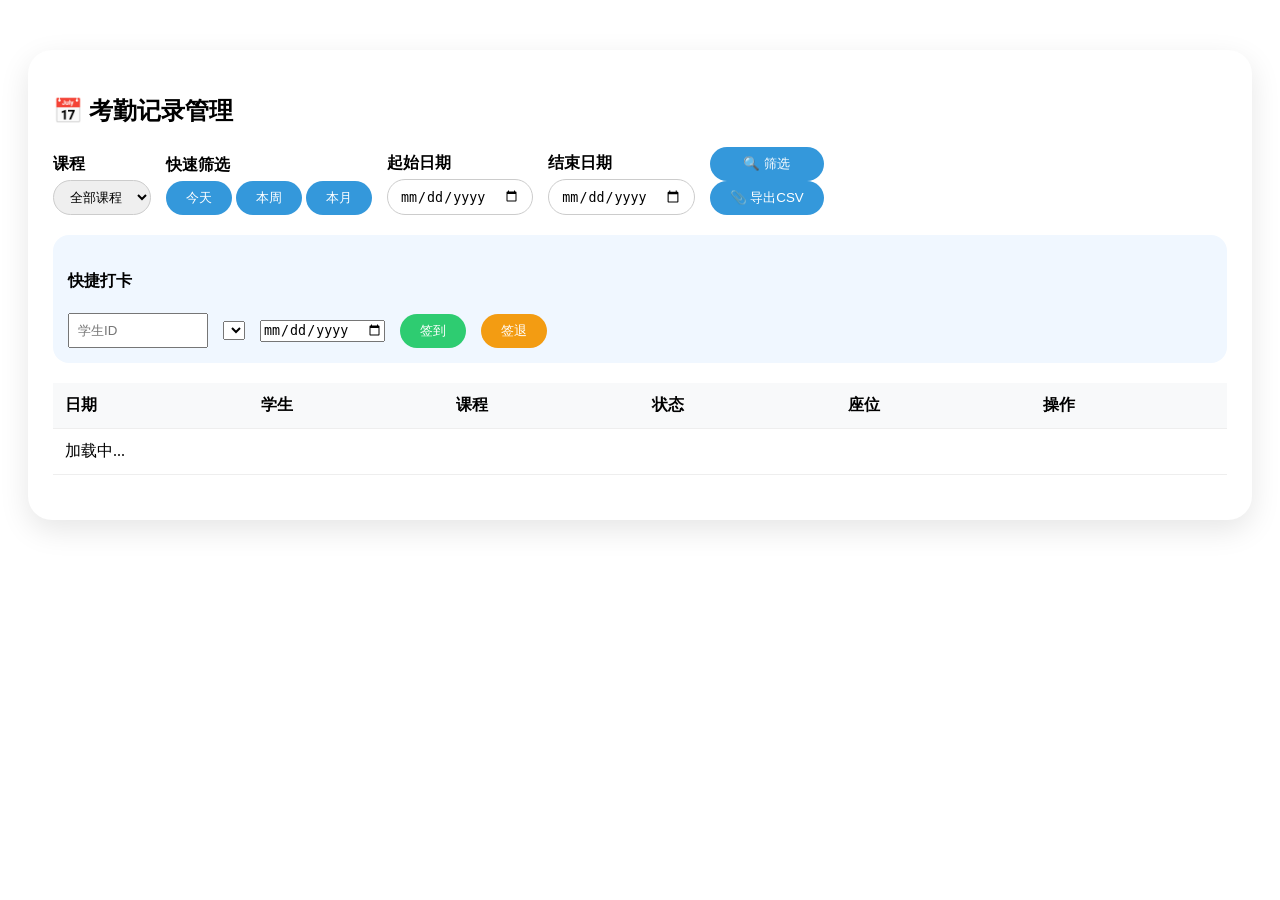
==== src/main/resources/templates/attendance_list.html @ dc78c83a "王杰 42411061 第十二周提交" ====
<!DOCTYPE html>
<html xmlns:th="http://www.thymeleaf.org">
<head>
    <meta charset="UTF-8">
    <title>考勤管理 - 西财考勤系统</title>
    <link rel="stylesheet" href="/css/style.css">
    <style>
        body::before { background: rgba(255,255,255,0.92); }
        .container { max-width: 1400px; margin: 30px auto; padding: 20px; }
        .card { background: white; border-radius: 24px; padding: 25px; margin-bottom: 30px; box-shadow: 0 10px 30px rgba(0,0,0,0.1); }
        .filter-bar { display: flex; flex-wrap: wrap; gap: 15px; align-items: flex-end; margin-bottom: 20px; }
        .filter-group { display: flex; flex-direction: column; }
        .filter-group label { font-weight: 600; margin-bottom: 5px; }
        .filter-group select, .filter-group input { padding: 8px 12px; border-radius: 20px; border: 1px solid #ccc; }
        .btn { padding: 8px 20px; border-radius: 30px; border: none; cursor: pointer; background: #3498db; color: white; }
        .btn-danger { background: #e74c3c; }
        .btn-success { background: #2ecc71; }
        .btn-warning { background: #f39c12; }
        table { width: 100%; border-collapse: collapse; }
        th, td { padding: 12px; border-bottom: 1px solid #eee; text-align: left; }
        th { background: #f8f9fa; cursor: pointer; }
        .pagination { margin-top: 20px; text-align: center; }
        .pagination button { margin: 0 5px; padding: 6px 12px; border: 1px solid #ddd; background: white; cursor: pointer; border-radius: 20px; }
        .pagination button.active { background: #3498db; color: white; }
        .checkin-btn { background: #2ecc71; margin-right: 5px; }
        .checkout-btn { background: #e67e22; }
    </style>
</head>
<body>
<div class="container">
    <div class="card">
        <h2>📅 考勤记录管理</h2>

        <!-- 筛选栏 -->
        <div class="filter-bar">
            <div class="filter-group">
                <label>课程</label>
                <select id="courseFilter">
                    <option value="">全部课程</option>
                </select>
            </div>
            <div class="filter-group">
                <label>快速筛选</label>
                <div>
                    <button type="button" class="btn" onclick="setQuickFilter('today')">今天</button>
                    <button type="button" class="btn" onclick="setQuickFilter('week')">本周</button>
                    <button type="button" class="btn" onclick="setQuickFilter('month')">本月</button>
                </div>
            </div>
            <div class="filter-group">
                <label>起始日期</label>
                <input type="date" id="startDate">
            </div>
            <div class="filter-group">
                <label>结束日期</label>
                <input type="date" id="endDate">
            </div>
            <div class="filter-group">
                <button class="btn" onclick="search()">🔍 筛选</button>
                <button class="btn" onclick="exportData()">📎 导出CSV</button>
            </div>
        </div>

        <!-- 打卡操作区（示例简单表单，实际可扩展） -->
        <div style="margin-bottom: 20px; padding: 15px; background: #f0f7ff; border-radius: 16px;">
            <h4>快捷打卡</h4>
            <div style="display: flex; gap: 15px; align-items: center; flex-wrap: wrap;">
                <input type="number" id="studentId" placeholder="学生ID" style="padding: 8px; width: 120px;">
                <select id="courseIdSelect"></select>
                <input type="date" id="attDate" th:value="${#dates.format(#dates.createNow(), 'yyyy-MM-dd')}">
                <button class="btn btn-success" onclick="checkIn()">签到</button>
                <button class="btn btn-warning" onclick="checkOut()">签退</button>
            </div>
        </div>

        <!-- 考勤列表表格 -->
        <table id="attTable">
            <thead>
            <tr><th data-sort="attendanceDate">日期</th><th data-sort="student.name">学生</th><th data-sort="course.name">课程</th><th data-sort="status">状态</th><th data-sort="seatPosition">座位</th><th>操作</th></tr>
            </thead>
            <tbody id="tableBody"><tr><td colspan="6">加载中...</td></tr></tbody>
        </table>
        <div class="pagination" id="pagination"></div>
    </div>
</div>

<script>
    let currentPage = 0;
    let pageSize = 10;
    let sortBy = 'attendanceDate';
    let direction = 'desc';
    let courseId = '';
    let startDate = '';
    let endDate = '';

    // 初始化加载课程下拉框
    fetch('/attendance/courses')
        .then(res => res.json())
        .then(result => {
            if (result.code === 200) {
                const courseSelect = document.getElementById('courseFilter');
                const courseSelect2 = document.getElementById('courseIdSelect');
                result.data.forEach(course => {
                    const option = document.createElement('option');
                    option.value = course.id;
                    option.text = course.name;
                    courseSelect.appendChild(option);
                    const option2 = document.createElement('option');
                    option2.value = course.id;
                    option2.text = course.name;
                    courseSelect2.appendChild(option2);
                });
            }
        });

    function loadData() {
        let url = `/attendance/list?page=${currentPage}&size=${pageSize}&sortBy=${sortBy}&direction=${direction}`;
        if (courseId) url += `&courseId=${courseId}`;
        if (startDate) url += `&startDate=${startDate}`;
        if (endDate) url += `&endDate=${endDate}`;
        fetch(url)
            .then(res => res.json())
            .then(result => {
                if (result.code === 200) {
                    renderTable(result.data.content);
                    renderPagination(result.data);
                } else {
                    alert(result.message);
                }
            });
    }

    function renderTable(attendances) {
        const tbody = document.getElementById('tableBody');
        if (!attendances || attendances.length === 0) {
            tbody.innerHTML = '<tr><td colspan="6">暂无数据</td></tr>';
            return;
        }
        tbody.innerHTML = '';
        attendances.forEach(a => {
            const row = tbody.insertRow();
            row.insertCell(0).innerText = a.attendanceDate;
            row.insertCell(1).innerText = a.student ? a.student.name : '';
            row.insertCell(2).innerText = a.course ? a.course.name : '';
            let statusText = '';
            if (a.status === 'present') statusText = '正常';
            else if (a.status === 'late') statusText = '迟到';
            else if (a.status === 'early_leave') statusText = '早退';
            else if (a.status === 'absent') statusText = '缺勤';
            else statusText = a.status;
            row.insertCell(3).innerText = statusText;
            row.insertCell(4).innerText = a.seatPosition || '';
            row.insertCell(5).innerHTML = `<button class="btn btn-danger" onclick="deleteRecord(${a.id})">删除</button>`;
        });
    }

    function renderPagination(page) {
        const div = document.getElementById('pagination');
        div.innerHTML = '';
        if (!page || page.totalPages <= 1) return;
        for (let i = 0; i < page.totalPages; i++) {
            const btn = document.createElement('button');
            btn.innerText = i + 1;
            if (i === currentPage) btn.classList.add('active');
            btn.onclick = () => { currentPage = i; loadData(); };
            div.appendChild(btn);
        }
    }

    function search() {
        courseId = document.getElementById('courseFilter').value;
        startDate = document.getElementById('startDate').value;
        endDate = document.getElementById('endDate').value;
        currentPage = 0;
        loadData();
    }

    function setQuickFilter(type) {
        const today = new Date();
        const format = (d) => d.toISOString().slice(0,10);
        if (type === 'today') {
            startDate = endDate = format(today);
        } else if (type === 'week') {
            const first = new Date(today.setDate(today.getDate() - today.getDay()));
            const last = new Date(today.setDate(today.getDate() + 6));
            startDate = format(first);
            endDate = format(last);
        } else if (type === 'month') {
            const first = new Date(today.getFullYear(), today.getMonth(), 1);
            const last = new Date(today.getFullYear(), today.getMonth() + 1, 0);
            startDate = format(first);
            endDate = format(last);
        }
        document.getElementById('startDate').value = startDate;
        document.getElementById('endDate').value = endDate;
        search();
    }

    async function checkIn() {
        const studentId = document.getElementById('studentId').value;
        const courseId = document.getElementById('courseIdSelect').value;
        const date = document.getElementById('attDate').value;
        if (!studentId || !courseId || !date) {
            alert('请填写完整信息');
            return;
        }
        const response = await fetch(`/attendance/checkin?studentId=${studentId}&courseId=${courseId}&date=${date}`, {
            method: 'POST'
        });
        const result = await response.json();
        if (result.code === 200) {
            alert('签到成功');
            loadData();
        } else {
            alert(result.message);
        }
    }

    async function checkOut() {
        const studentId = document.getElementById('studentId').value;
        const courseId = document.getElementById('courseIdSelect').value;
        const date = document.getElementById('attDate').value;
        if (!studentId || !courseId || !date) {
            alert('请填写完整信息');
            return;
        }
        const response = await fetch(`/attendance/checkout?studentId=${studentId}&courseId=${courseId}&date=${date}`, {
            method: 'POST'
        });
        const result = await response.json();
        if (result.code === 200) {
            alert('签退成功');
            loadData();
        } else {
            alert(result.message);
        }
    }

    async function deleteRecord(id) {
        if (confirm('确定删除该考勤记录吗？')) {
            const response = await fetch(`/attendance/${id}`, { method: 'DELETE' });
            const result = await response.json();
            if (result.code === 200) {
                alert('删除成功');
                loadData();
            } else {
                alert(result.message);
            }
        }
    }

    function exportData() {
        let url = `/attendance/export?`;
        const params = [];
        if (courseId) params.push(`courseId=${courseId}`);
        if (startDate) params.push(`startDate=${startDate}`);
        if (endDate) params.push(`endDate=${endDate}`);
        window.location.href = url + params.join('&');
    }

    // 排序功能
    document.querySelectorAll('th[data-sort]').forEach(th => {
        th.addEventListener('click', () => {
            const field = th.getAttribute('data-sort');
            if (sortBy === field) direction = direction === 'asc' ? 'desc' : 'asc';
            else { sortBy = field; direction = 'asc'; }
            loadData();
        });
    });

    loadData();
</script>
</body>
</html>
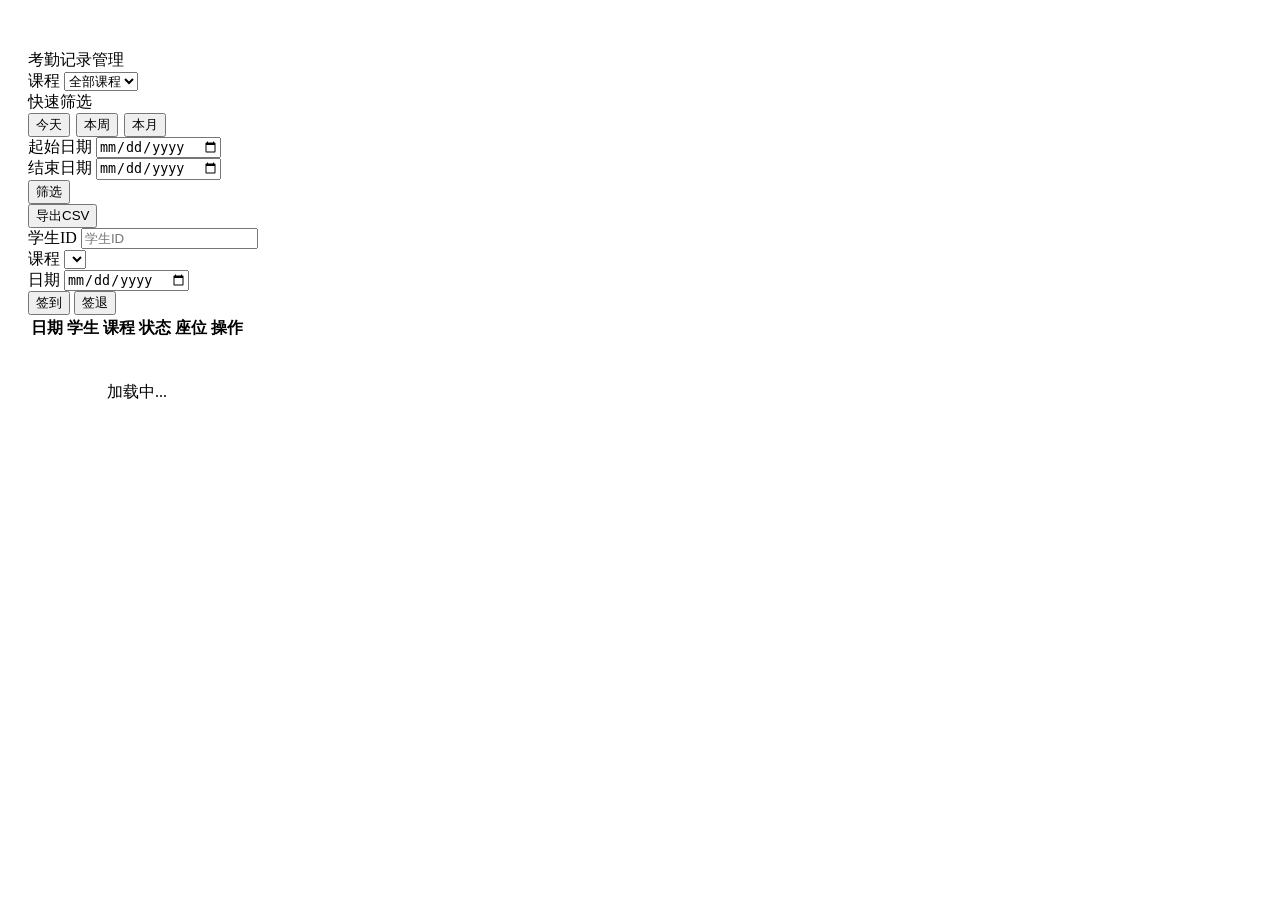
==== commit 3e6741d5: "王杰 42411061 第十二周提交" ====
--- a/src/main/resources/templates/attendance_list.html
+++ b/src/main/resources/templates/attendance_list.html
@@ -2,34 +2,19 @@
 <html xmlns:th="http://www.thymeleaf.org">
 <head>
     <meta charset="UTF-8">
+    <meta name="viewport" content="width=device-width, initial-scale=1.0">
     <title>考勤管理 - 西财考勤系统</title>
     <link rel="stylesheet" href="/css/style.css">
     <style>
-        body::before { background: rgba(255,255,255,0.92); }
-        .container { max-width: 1400px; margin: 30px auto; padding: 20px; }
-        .card { background: white; border-radius: 24px; padding: 25px; margin-bottom: 30px; box-shadow: 0 10px 30px rgba(0,0,0,0.1); }
-        .filter-bar { display: flex; flex-wrap: wrap; gap: 15px; align-items: flex-end; margin-bottom: 20px; }
-        .filter-group { display: flex; flex-direction: column; }
-        .filter-group label { font-weight: 600; margin-bottom: 5px; }
-        .filter-group select, .filter-group input { padding: 8px 12px; border-radius: 20px; border: 1px solid #ccc; }
-        .btn { padding: 8px 20px; border-radius: 30px; border: none; cursor: pointer; background: #3498db; color: white; }
-        .btn-danger { background: #e74c3c; }
-        .btn-success { background: #2ecc71; }
-        .btn-warning { background: #f39c12; }
-        table { width: 100%; border-collapse: collapse; }
-        th, td { padding: 12px; border-bottom: 1px solid #eee; text-align: left; }
-        th { background: #f8f9fa; cursor: pointer; }
-        .pagination { margin-top: 20px; text-align: center; }
-        .pagination button { margin: 0 5px; padding: 6px 12px; border: 1px solid #ddd; background: white; cursor: pointer; border-radius: 20px; }
-        .pagination button.active { background: #3498db; color: white; }
-        .checkin-btn { background: #2ecc71; margin-right: 5px; }
-        .checkout-btn { background: #e67e22; }
+        .page-wrap { max-width: 1400px; margin: 30px auto; padding: 20px; }
     </style>
 </head>
 <body>
-<div class="container">
+<div class="page-wrap">
     <div class="card">
-        <h2>📅 考勤记录管理</h2>
+        <div class="page-header">
+            <span class="page-title">考勤记录管理</span>
+        </div>
 
         <!-- 筛选栏 -->
         <div class="filter-bar">
@@ -41,10 +26,10 @@
             </div>
             <div class="filter-group">
                 <label>快速筛选</label>
-                <div>
-                    <button type="button" class="btn" onclick="setQuickFilter('today')">今天</button>
-                    <button type="button" class="btn" onclick="setQuickFilter('week')">本周</button>
-                    <button type="button" class="btn" onclick="setQuickFilter('month')">本月</button>
+                <div style="display:flex;gap:6px;">
+                    <button type="button" class="btn btn-primary btn-sm" onclick="setQuickFilter('today')">今天</button>
+                    <button type="button" class="btn btn-primary btn-sm" onclick="setQuickFilter('week')">本周</button>
+                    <button type="button" class="btn btn-primary btn-sm" onclick="setQuickFilter('month')">本月</button>
                 </div>
             </div>
             <div class="filter-group">
@@ -56,59 +41,70 @@
                 <input type="date" id="endDate">
             </div>
             <div class="filter-group">
-                <button class="btn" onclick="search()">🔍 筛选</button>
-                <button class="btn" onclick="exportData()">📎 导出CSV</button>
-            </div>
-        </div>
-
-        <!-- 打卡操作区（示例简单表单，实际可扩展） -->
-        <div style="margin-bottom: 20px; padding: 15px; background: #f0f7ff; border-radius: 16px;">
-            <h4>快捷打卡</h4>
-            <div style="display: flex; gap: 15px; align-items: center; flex-wrap: wrap;">
-                <input type="number" id="studentId" placeholder="学生ID" style="padding: 8px; width: 120px;">
+                <button class="btn btn-primary" onclick="search()">筛选</button>
+            </div>
+            <div class="filter-group">
+                <button class="btn btn-outline" onclick="exportData()">导出CSV</button>
+            </div>
+        </div>
+
+        <!-- 快捷打卡 -->
+        <div class="quick-action-bar">
+            <div class="item">
+                <label>学生ID</label>
+                <input type="number" id="studentId" placeholder="学生ID">
+            </div>
+            <div class="item">
+                <label>课程</label>
                 <select id="courseIdSelect"></select>
+            </div>
+            <div class="item">
+                <label>日期</label>
                 <input type="date" id="attDate" th:value="${#dates.format(#dates.createNow(), 'yyyy-MM-dd')}">
-                <button class="btn btn-success" onclick="checkIn()">签到</button>
-                <button class="btn btn-warning" onclick="checkOut()">签退</button>
-            </div>
-        </div>
-
-        <!-- 考勤列表表格 -->
-        <table id="attTable">
-            <thead>
-            <tr><th data-sort="attendanceDate">日期</th><th data-sort="student.name">学生</th><th data-sort="course.name">课程</th><th data-sort="status">状态</th><th data-sort="seatPosition">座位</th><th>操作</th></tr>
-            </thead>
-            <tbody id="tableBody"><tr><td colspan="6">加载中...</td></tr></tbody>
-        </table>
+            </div>
+            <button class="btn btn-success" onclick="checkIn()">签到</button>
+            <button class="btn btn-warning" onclick="checkOut()">签退</button>
+        </div>
+
+        <!-- 考勤表格 -->
+        <div class="table-wrapper">
+            <table id="attTable">
+                <thead>
+                <tr>
+                    <th data-sort="attendanceDate">日期</th>
+                    <th data-sort="student.name">学生</th>
+                    <th data-sort="course.name">课程</th>
+                    <th data-sort="status">状态</th>
+                    <th data-sort="seatPosition">座位</th>
+                    <th>操作</th>
+                </tr>
+                </thead>
+                <tbody id="tableBody">
+                <tr><td colspan="6" style="text-align:center;padding:40px;color:var(--text-secondary);">加载中...</td></tr>
+                </tbody>
+            </table>
+        </div>
         <div class="pagination" id="pagination"></div>
     </div>
 </div>
 
 <script>
-    let currentPage = 0;
-    let pageSize = 10;
-    let sortBy = 'attendanceDate';
-    let direction = 'desc';
-    let courseId = '';
-    let startDate = '';
-    let endDate = '';
-
-    // 初始化加载课程下拉框
+    let currentPage = 0, pageSize = 10, sortBy = 'attendanceDate', direction = 'desc';
+    let courseId = '', startDate = '', endDate = '';
+
     fetch('/attendance/courses')
         .then(res => res.json())
         .then(result => {
             if (result.code === 200) {
-                const courseSelect = document.getElementById('courseFilter');
-                const courseSelect2 = document.getElementById('courseIdSelect');
+                const courseFilter = document.getElementById('courseFilter');
+                const courseSelect = document.getElementById('courseIdSelect');
                 result.data.forEach(course => {
-                    const option = document.createElement('option');
-                    option.value = course.id;
-                    option.text = course.name;
-                    courseSelect.appendChild(option);
-                    const option2 = document.createElement('option');
-                    option2.value = course.id;
-                    option2.text = course.name;
-                    courseSelect2.appendChild(option2);
+                    [courseFilter, courseSelect].forEach(sel => {
+                        const opt = document.createElement('option');
+                        opt.value = course.id;
+                        opt.text = course.name;
+                        sel.appendChild(opt);
+                    });
                 });
             }
         });
@@ -124,16 +120,15 @@
                 if (result.code === 200) {
                     renderTable(result.data.content);
                     renderPagination(result.data);
-                } else {
-                    alert(result.message);
-                }
-            });
+                } else { alert(result.message); }
+            })
+            .catch(err => console.error(err));
     }
 
     function renderTable(attendances) {
         const tbody = document.getElementById('tableBody');
         if (!attendances || attendances.length === 0) {
-            tbody.innerHTML = '<tr><td colspan="6">暂无数据</td></tr>';
+            tbody.innerHTML = '<tr><td colspan="6" style="text-align:center;padding:40px;color:var(--text-secondary);">暂无数据</td></tr>';
             return;
         }
         tbody.innerHTML = '';
@@ -142,15 +137,17 @@
             row.insertCell(0).innerText = a.attendanceDate;
             row.insertCell(1).innerText = a.student ? a.student.name : '';
             row.insertCell(2).innerText = a.course ? a.course.name : '';
-            let statusText = '';
-            if (a.status === 'present') statusText = '正常';
-            else if (a.status === 'late') statusText = '迟到';
-            else if (a.status === 'early_leave') statusText = '早退';
-            else if (a.status === 'absent') statusText = '缺勤';
-            else statusText = a.status;
-            row.insertCell(3).innerText = statusText;
+
+            let statusText = '', badgeClass = '';
+            if (a.status === 'present') { statusText = '正常'; badgeClass = 'badge-present'; }
+            else if (a.status === 'late') { statusText = '迟到'; badgeClass = 'badge-late'; }
+            else if (a.status === 'early_leave') { statusText = '早退'; badgeClass = 'badge-early'; }
+            else if (a.status === 'absent') { statusText = '缺勤'; badgeClass = 'badge-absent'; }
+            else { statusText = a.status; }
+            row.insertCell(3).innerHTML = `<span class="badge ${badgeClass}">${statusText}</span>`;
+
             row.insertCell(4).innerText = a.seatPosition || '';
-            row.insertCell(5).innerHTML = `<button class="btn btn-danger" onclick="deleteRecord(${a.id})">删除</button>`;
+            row.insertCell(5).innerHTML = `<button class="btn btn-danger btn-sm" onclick="deleteRecord(${a.id})">删除</button>`;
         });
     }
 
@@ -177,19 +174,17 @@
 
     function setQuickFilter(type) {
         const today = new Date();
-        const format = (d) => d.toISOString().slice(0,10);
-        if (type === 'today') {
-            startDate = endDate = format(today);
-        } else if (type === 'week') {
-            const first = new Date(today.setDate(today.getDate() - today.getDay()));
-            const last = new Date(today.setDate(today.getDate() + 6));
-            startDate = format(first);
-            endDate = format(last);
+        const fmt = d => d.toISOString().slice(0,10);
+        if (type === 'today') { startDate = endDate = fmt(today); }
+        else if (type === 'week') {
+            const first = new Date(today);
+            first.setDate(today.getDate() - today.getDay());
+            const last = new Date(first);
+            last.setDate(first.getDate() + 6);
+            startDate = fmt(first); endDate = fmt(last);
         } else if (type === 'month') {
-            const first = new Date(today.getFullYear(), today.getMonth(), 1);
-            const last = new Date(today.getFullYear(), today.getMonth() + 1, 0);
-            startDate = format(first);
-            endDate = format(last);
+            startDate = fmt(new Date(today.getFullYear(), today.getMonth(), 1));
+            endDate = fmt(new Date(today.getFullYear(), today.getMonth() + 1, 0));
         }
         document.getElementById('startDate').value = startDate;
         document.getElementById('endDate').value = endDate;
@@ -198,55 +193,32 @@
 
     async function checkIn() {
         const studentId = document.getElementById('studentId').value;
-        const courseId = document.getElementById('courseIdSelect').value;
+        const courseIdVal = document.getElementById('courseIdSelect').value;
         const date = document.getElementById('attDate').value;
-        if (!studentId || !courseId || !date) {
-            alert('请填写完整信息');
-            return;
-        }
-        const response = await fetch(`/attendance/checkin?studentId=${studentId}&courseId=${courseId}&date=${date}`, {
-            method: 'POST'
-        });
-        const result = await response.json();
-        if (result.code === 200) {
-            alert('签到成功');
-            loadData();
-        } else {
-            alert(result.message);
-        }
+        if (!studentId || !courseIdVal || !date) { alert('请填写完整信息'); return; }
+        const resp = await fetch(`/attendance/checkin?studentId=${studentId}&courseId=${courseIdVal}&date=${date}`, { method: 'POST' });
+        const result = await resp.json();
+        alert(result.message || (result.code === 200 ? '签到成功' : result.message));
+        if (result.code === 200) loadData();
     }
 
     async function checkOut() {
         const studentId = document.getElementById('studentId').value;
-        const courseId = document.getElementById('courseIdSelect').value;
+        const courseIdVal = document.getElementById('courseIdSelect').value;
         const date = document.getElementById('attDate').value;
-        if (!studentId || !courseId || !date) {
-            alert('请填写完整信息');
-            return;
-        }
-        const response = await fetch(`/attendance/checkout?studentId=${studentId}&courseId=${courseId}&date=${date}`, {
-            method: 'POST'
-        });
-        const result = await response.json();
-        if (result.code === 200) {
-            alert('签退成功');
-            loadData();
-        } else {
-            alert(result.message);
-        }
+        if (!studentId || !courseIdVal || !date) { alert('请填写完整信息'); return; }
+        const resp = await fetch(`/attendance/checkout?studentId=${studentId}&courseId=${courseIdVal}&date=${date}`, { method: 'POST' });
+        const result = await resp.json();
+        alert(result.message || (result.code === 200 ? '签退成功' : result.message));
+        if (result.code === 200) loadData();
     }
 
     async function deleteRecord(id) {
-        if (confirm('确定删除该考勤记录吗？')) {
-            const response = await fetch(`/attendance/${id}`, { method: 'DELETE' });
-            const result = await response.json();
-            if (result.code === 200) {
-                alert('删除成功');
-                loadData();
-            } else {
-                alert(result.message);
-            }
-        }
+        if (!confirm('确定删除该考勤记录吗？')) return;
+        const resp = await fetch(`/attendance/${id}`, { method: 'DELETE' });
+        const result = await resp.json();
+        if (result.code === 200) { alert('删除成功'); loadData(); }
+        else alert(result.message);
     }
 
     function exportData() {
@@ -258,7 +230,6 @@
         window.location.href = url + params.join('&');
     }
 
-    // 排序功能
     document.querySelectorAll('th[data-sort]').forEach(th => {
         th.addEventListener('click', () => {
             const field = th.getAttribute('data-sort');
@@ -271,4 +242,4 @@
     loadData();
 </script>
 </body>
-</html>+</html>
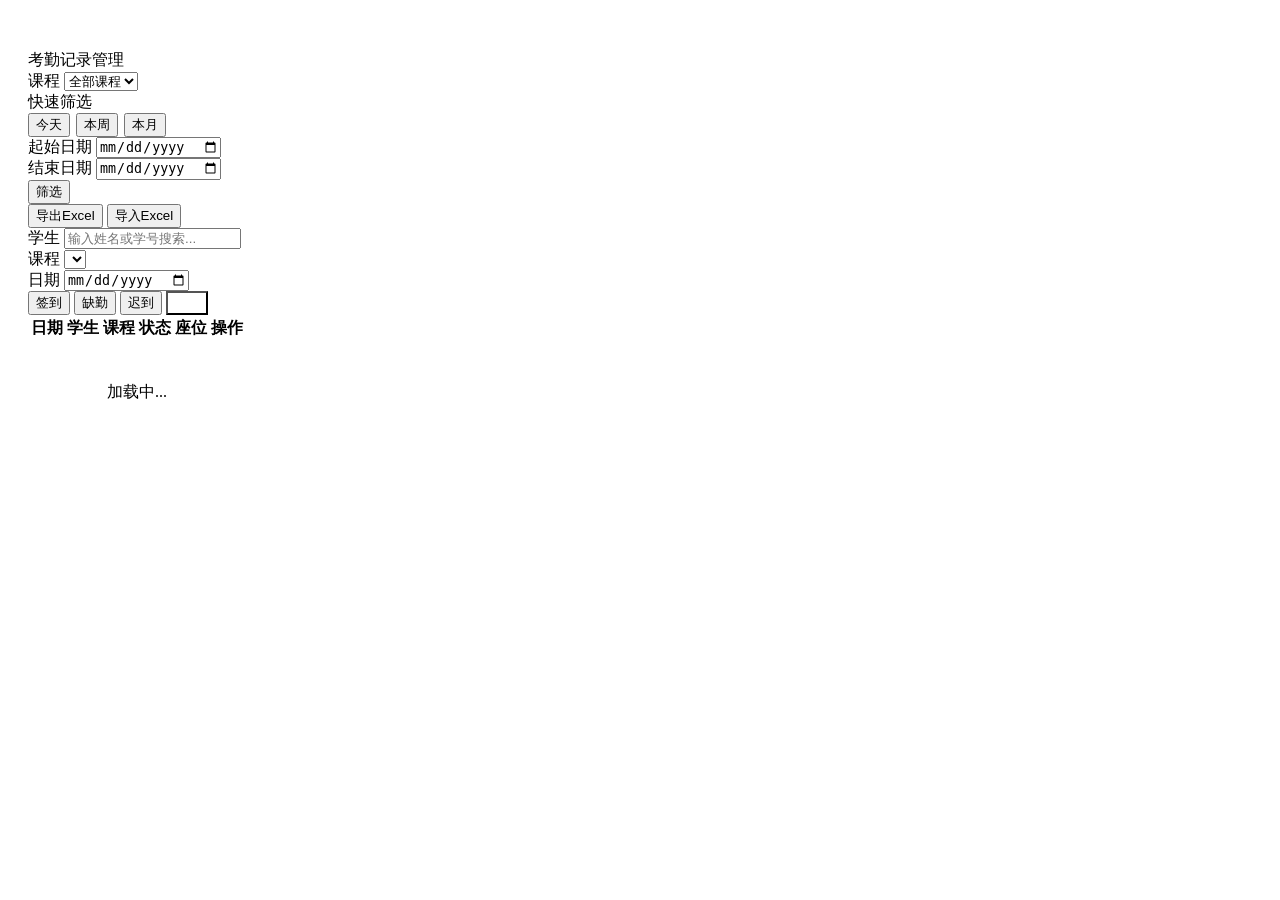
==== commit c8fa8717: "王杰 42411061 第十二周提交" ====
--- a/src/main/resources/templates/attendance_list.html
+++ b/src/main/resources/templates/attendance_list.html
@@ -7,6 +7,102 @@
     <link rel="stylesheet" href="/css/style.css">
     <style>
         .page-wrap { max-width: 1400px; margin: 30px auto; padding: 20px; }
+
+        /* Upload section */
+        .upload-section {
+            margin-bottom: 20px;
+            padding: 20px;
+            border: 2px dashed var(--border);
+            border-radius: var(--radius-lg);
+            background: var(--bg);
+            display: none;
+            transition: all var(--transition);
+        }
+        .upload-section.show { display: block; }
+        .upload-zone {
+            text-align: center;
+            padding: 30px 20px;
+            border-radius: var(--radius);
+            background: var(--bg-white);
+            cursor: pointer;
+            transition: all var(--transition);
+            border: 2px dashed var(--primary);
+        }
+        .upload-zone:hover, .upload-zone.dragover {
+            background: var(--primary-light);
+            border-color: var(--primary-hover);
+        }
+        .upload-zone .upload-icon { font-size: 2.5rem; margin-bottom: 8px; }
+        .upload-zone .upload-hint { color: var(--text-secondary); font-size: 0.85rem; }
+        .upload-zone input[type=file] { display: none; }
+
+        /* Progress bar */
+        .progress-wrap {
+            display: none;
+            margin-top: 14px;
+        }
+        .progress-wrap.show { display: block; }
+        .progress-bar-outer {
+            height: 10px;
+            background: var(--border);
+            border-radius: var(--radius-full);
+            overflow: hidden;
+        }
+        .progress-bar-inner {
+            height: 100%;
+            width: 0%;
+            background: linear-gradient(90deg, var(--primary), #7C3AED);
+            border-radius: var(--radius-full);
+            transition: width 0.3s ease;
+        }
+        .progress-text {
+            text-align: center;
+            font-size: 0.85rem;
+            color: var(--text-secondary);
+            margin-top: 6px;
+        }
+
+        /* Import result */
+        .import-result {
+            display: none;
+            margin-top: 16px;
+            padding: 16px;
+            border-radius: var(--radius);
+            background: var(--bg-white);
+            border: 1px solid var(--border);
+        }
+        .import-result.show { display: block; }
+        .import-summary {
+            display: flex;
+            gap: 20px;
+            justify-content: center;
+            margin-bottom: 12px;
+            flex-wrap: wrap;
+        }
+        .import-summary span { font-weight: 700; }
+        .import-summary .suc { color: var(--success); }
+        .import-summary .fail { color: var(--danger); }
+        .error-table {
+            width: 100%;
+            font-size: 0.82rem;
+            margin-top: 10px;
+        }
+        .error-table th {
+            font-size: 0.75rem;
+            padding: 8px 10px;
+        }
+        .error-table td {
+            padding: 6px 10px;
+            word-break: break-all;
+        }
+        .collapse-header {
+            cursor: pointer;
+            font-weight: 700;
+            color: var(--danger);
+            font-size: 0.88rem;
+            margin-top: 10px;
+            user-select: none;
+        }
     </style>
 </head>
 <body>
@@ -43,16 +139,22 @@
             <div class="filter-group">
                 <button class="btn btn-primary" onclick="search()">筛选</button>
             </div>
-            <div class="filter-group">
-                <button class="btn btn-outline" onclick="exportData()">导出CSV</button>
+            <div class="filter-group" style="flex-direction:row;align-items:center;gap:8px;">
+                <button class="btn btn-primary" onclick="exportData()">导出Excel</button>
+                <button class="btn btn-success" onclick="toggleUpload()">导入Excel</button>
             </div>
         </div>
 
         <!-- 快捷打卡 -->
         <div class="quick-action-bar">
-            <div class="item">
-                <label>学生ID</label>
-                <input type="number" id="studentId" placeholder="学生ID">
+            <div class="item" style="position:relative;">
+                <label>学生</label>
+                <input type="text" id="studentSearch" placeholder="输入姓名或学号搜索..." autocomplete="off"
+                       oninput="searchStudent()" onfocus="searchStudent()">
+                <div id="studentDropdown" style="display:none;position:absolute;top:100%;left:0;right:0;z-index:999;
+                    background:var(--bg-white);border:1px solid var(--border);border-radius:var(--radius);
+                    max-height:200px;overflow-y:auto;box-shadow:var(--shadow-lg);"></div>
+                <input type="hidden" id="selectedStudentId" value="">
             </div>
             <div class="item">
                 <label>课程</label>
@@ -62,8 +164,47 @@
                 <label>日期</label>
                 <input type="date" id="attDate" th:value="${#dates.format(#dates.createNow(), 'yyyy-MM-dd')}">
             </div>
-            <button class="btn btn-success" onclick="checkIn()">签到</button>
-            <button class="btn btn-warning" onclick="checkOut()">签退</button>
+            <button class="btn btn-success" onclick="markStatus('present')">签到</button>
+            <button class="btn btn-danger" onclick="markStatus('absent')">缺勤</button>
+            <button class="btn btn-warning" onclick="markStatus('late')">迟到</button>
+            <button class="btn" style="background:var(--info);color:#fff;" onclick="markStatus('early_leave')">早退</button>
+        </div>
+
+        <!-- 上传区域 -->
+        <div class="upload-section" id="uploadSection">
+            <div class="upload-zone" id="uploadZone">
+                <div class="upload-icon">📁</div>
+                <div><strong>点击选择文件</strong> 或拖拽 Excel 文件到此处</div>
+                <div class="upload-hint">
+                    支持两种格式：<br>
+                    ① 学生名单：学号、姓名、性别、班级<br>
+                    ② 考勤记录：studentId、courseName、attendanceDate、status<br>
+                    支持 .xlsx / .xls 格式，文件大小不超过 10MB
+                </div>
+                <input type="file" id="fileInput" accept=".xlsx,.xls">
+            </div>
+            <div class="progress-wrap" id="progressWrap">
+                <div class="progress-bar-outer">
+                    <div class="progress-bar-inner" id="progressBar"></div>
+                </div>
+                <div class="progress-text" id="progressText">上传中 0%</div>
+            </div>
+            <div class="import-result" id="importResult">
+                <div class="import-summary">
+                    <span>总行数: <span id="totalRows">0</span></span>
+                    <span class="suc">成功: <span id="successCount">0</span></span>
+                    <span class="fail">失败: <span id="failureCount">0</span></span>
+                </div>
+                <div class="collapse-header" id="errorToggle" style="display:none;" onclick="toggleErrors()">
+                    ⚠ 查看导入失败详情 ▼
+                </div>
+                <div class="table-wrapper" id="errorTableWrap" style="display:none;margin-top:8px;">
+                    <table class="error-table">
+                        <thead><tr><th>行号</th><th>字段</th><th>错误信息</th></tr></thead>
+                        <tbody id="errorTableBody"></tbody>
+                    </table>
+                </div>
+            </div>
         </div>
 
         <!-- 考勤表格 -->
@@ -191,27 +332,58 @@
         search();
     }
 
-    async function checkIn() {
-        const studentId = document.getElementById('studentId').value;
+    let searchTimer = null;
+    function searchStudent() {
+        clearTimeout(searchTimer);
+        const q = document.getElementById('studentSearch').value.trim();
+        const dropdown = document.getElementById('studentDropdown');
+        if (!q) { dropdown.style.display = 'none'; return; }
+        searchTimer = setTimeout(async () => {
+            try {
+                const resp = await fetch(`/student/quick-search?q=${encodeURIComponent(q)}`);
+                const result = await resp.json();
+                if (result.code === 200 && result.data && result.data.length > 0) {
+                    dropdown.innerHTML = result.data.map(s =>
+                        `<div style="padding:8px 12px;cursor:pointer;border-bottom:1px solid var(--border-light);"
+                              onmousedown="selectStudent(${s.id},'${s.name.replace(/'/g,"\\'")}','${(s.studentId||'').replace(/'/g,"\\'")}')">
+                            ${s.name} <span style="color:var(--text-muted);font-size:0.8rem;">${s.studentId||''}</span>
+                        </div>`
+                    ).join('');
+                    dropdown.style.display = 'block';
+                } else {
+                    dropdown.innerHTML = '<div style="padding:8px 12px;color:var(--text-muted);font-size:0.85rem;">无匹配学生</div>';
+                    dropdown.style.display = 'block';
+                }
+            } catch(e) { console.error(e); }
+        }, 250);
+    }
+
+    function selectStudent(id, name, sid) {
+        document.getElementById('studentSearch').value = name + ' (' + sid + ')';
+        document.getElementById('selectedStudentId').value = id;
+        document.getElementById('studentDropdown').style.display = 'none';
+    }
+
+    async function markStatus(status) {
+        const studentId = document.getElementById('selectedStudentId').value;
         const courseIdVal = document.getElementById('courseIdSelect').value;
         const date = document.getElementById('attDate').value;
-        if (!studentId || !courseIdVal || !date) { alert('请填写完整信息'); return; }
-        const resp = await fetch(`/attendance/checkin?studentId=${studentId}&courseId=${courseIdVal}&date=${date}`, { method: 'POST' });
+        if (!studentId) { alert('请先搜索并选择学生'); return; }
+        if (!courseIdVal || !date) { alert('请选择课程和日期'); return; }
+        const statusNames = {present:'签到',absent:'缺勤',late:'迟到',early_leave:'早退'};
+        const resp = await fetch(`/attendance/mark?studentId=${studentId}&courseId=${courseIdVal}&date=${date}&status=${status}`, { method: 'POST' });
         const result = await resp.json();
-        alert(result.message || (result.code === 200 ? '签到成功' : result.message));
+        alert(result.message || (result.code === 200 ? '已标记: ' + (statusNames[status]||status) : result.message));
         if (result.code === 200) loadData();
     }
 
-    async function checkOut() {
-        const studentId = document.getElementById('studentId').value;
-        const courseIdVal = document.getElementById('courseIdSelect').value;
-        const date = document.getElementById('attDate').value;
-        if (!studentId || !courseIdVal || !date) { alert('请填写完整信息'); return; }
-        const resp = await fetch(`/attendance/checkout?studentId=${studentId}&courseId=${courseIdVal}&date=${date}`, { method: 'POST' });
-        const result = await resp.json();
-        alert(result.message || (result.code === 200 ? '签退成功' : result.message));
-        if (result.code === 200) loadData();
-    }
+    // Close dropdown on outside click
+    document.addEventListener('click', function(e) {
+        const wrap = document.querySelector('.quick-action-bar .item');
+        if (wrap && !wrap.contains(e.target)) {
+            document.getElementById('studentDropdown').style.display = 'none';
+        }
+    });
 
     async function deleteRecord(id) {
         if (!confirm('确定删除该考勤记录吗？')) return;
@@ -239,6 +411,138 @@
         });
     });
 
+    // ===== File Upload with Progress =====
+    const uploadZone = document.getElementById('uploadZone');
+    const fileInput = document.getElementById('fileInput');
+    const uploadSection = document.getElementById('uploadSection');
+    const progressWrap = document.getElementById('progressWrap');
+    const progressBar = document.getElementById('progressBar');
+    const progressText = document.getElementById('progressText');
+    const importResult = document.getElementById('importResult');
+
+    function toggleUpload() {
+        uploadSection.classList.toggle('show');
+        resetUploadUI();
+    }
+
+    uploadZone.addEventListener('click', () => fileInput.click());
+
+    uploadZone.addEventListener('dragover', (e) => {
+        e.preventDefault();
+        uploadZone.classList.add('dragover');
+    });
+    uploadZone.addEventListener('dragleave', () => {
+        uploadZone.classList.remove('dragover');
+    });
+    uploadZone.addEventListener('drop', (e) => {
+        e.preventDefault();
+        uploadZone.classList.remove('dragover');
+        if (e.dataTransfer.files.length > 0) {
+            fileInput.files = e.dataTransfer.files;
+            startUpload(e.dataTransfer.files[0]);
+        }
+    });
+
+    fileInput.addEventListener('change', () => {
+        if (fileInput.files.length > 0) {
+            startUpload(fileInput.files[0]);
+        }
+    });
+
+    function startUpload(file) {
+        // Validate before upload
+        const allowedExtensions = ['xlsx', 'xls'];
+        const ext = file.name.split('.').pop().toLowerCase();
+        if (!allowedExtensions.includes(ext)) {
+            alert('不支持的文件格式: .' + ext + '，仅支持 .xlsx 和 .xls');
+            return;
+        }
+        if (file.size > 10 * 1024 * 1024) {
+            alert('文件大小 ' + (file.size / 1024 / 1024).toFixed(1) + 'MB 超过 10MB 限制');
+            return;
+        }
+
+        resetUploadUI();
+        progressWrap.classList.add('show');
+
+        const formData = new FormData();
+        formData.append('file', file);
+
+        const xhr = new XMLHttpRequest();
+        xhr.open('POST', '/file/upload');
+
+        xhr.upload.addEventListener('progress', (e) => {
+            if (e.lengthComputable) {
+                const pct = Math.round((e.loaded / e.total) * 100);
+                progressBar.style.width = pct + '%';
+                progressText.textContent = '上传中 ' + pct + '%';
+            }
+        });
+
+        xhr.addEventListener('load', () => {
+            progressText.textContent = '处理中...';
+            setTimeout(() => {
+                progressWrap.classList.remove('show');
+                try {
+                    const result = JSON.parse(xhr.responseText);
+                    showImportResult(result);
+                } catch (e) {
+                    alert('解析响应失败');
+                }
+            }, 400);
+        });
+
+        xhr.addEventListener('error', () => {
+            progressWrap.classList.remove('show');
+            alert('上传失败，请检查网络连接');
+        });
+
+        xhr.send(formData);
+    }
+
+    function showImportResult(resp) {
+        importResult.classList.add('show');
+        if (resp.code !== 200 || !resp.data) {
+            importResult.innerHTML = '<span style="color:var(--danger);">导入失败: ' + (resp.message || '未知错误') + '</span>';
+            return;
+        }
+        const d = resp.data;
+        const typeLabel = d.importType === 'student' ? '学生名单' : '考勤记录';
+        document.getElementById('totalRows').textContent = d.totalRows;
+        document.getElementById('successCount').textContent = d.successCount + ' (' + typeLabel + ')';
+        document.getElementById('failureCount').textContent = d.failureCount;
+
+        const errorToggle = document.getElementById('errorToggle');
+        const errorBody = document.getElementById('errorTableBody');
+        if (d.errors && d.errors.length > 0) {
+            errorToggle.style.display = 'block';
+            errorBody.innerHTML = '';
+            d.errors.forEach(err => {
+                const tr = document.createElement('tr');
+                tr.innerHTML = `<td>${err.row}</td><td>${err.field || '-'}</td><td>${err.message}</td>`;
+                errorBody.appendChild(tr);
+            });
+        } else {
+            errorToggle.style.display = 'none';
+        }
+
+        // Reload table if any succeeded
+        if (d.successCount > 0) loadData();
+    }
+
+    function toggleErrors() {
+        const wrap = document.getElementById('errorTableWrap');
+        wrap.style.display = wrap.style.display === 'none' ? 'block' : 'none';
+    }
+
+    function resetUploadUI() {
+        progressBar.style.width = '0%';
+        progressText.textContent = '上传中 0%';
+        progressWrap.classList.remove('show');
+        importResult.classList.remove('show');
+        fileInput.value = '';
+    }
+
     loadData();
 </script>
 </body>
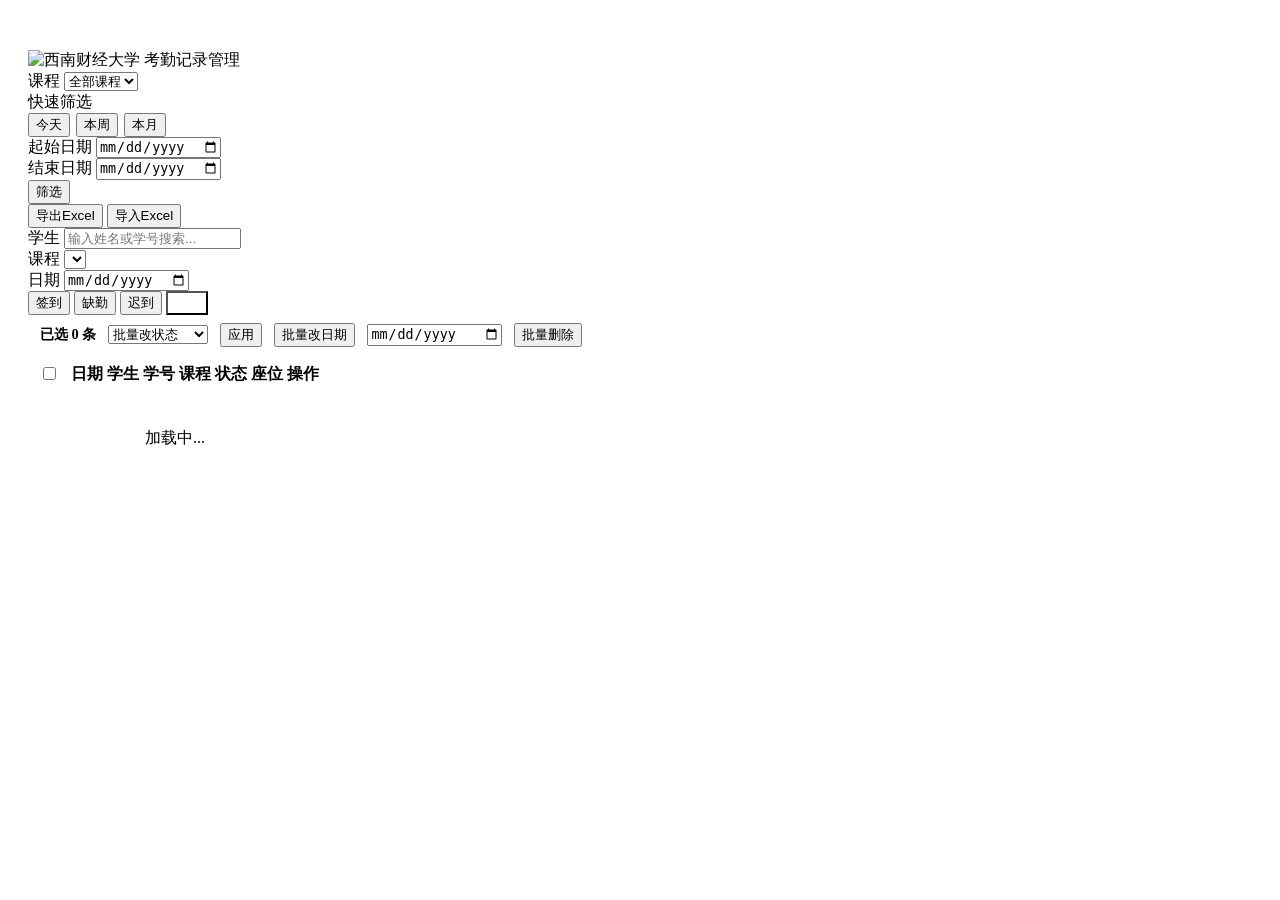
==== commit 0d35feed: "王杰 42411061 第十四周提交" ====
--- a/src/main/resources/templates/attendance_list.html
+++ b/src/main/resources/templates/attendance_list.html
@@ -3,7 +3,7 @@
 <head>
     <meta charset="UTF-8">
     <meta name="viewport" content="width=device-width, initial-scale=1.0">
-    <title>考勤管理 - 西财考勤系统</title>
+    <title>考勤管理 - 西南财经大学考勤系统</title>
     <link rel="stylesheet" href="/css/style.css">
     <style>
         .page-wrap { max-width: 1400px; margin: 30px auto; padding: 20px; }
@@ -51,7 +51,7 @@
         .progress-bar-inner {
             height: 100%;
             width: 0%;
-            background: linear-gradient(90deg, var(--primary), #7C3AED);
+            background: linear-gradient(90deg, var(--primary), #005A9E);
             border-radius: var(--radius-full);
             transition: width 0.3s ease;
         }
@@ -106,9 +106,11 @@
     </style>
 </head>
 <body>
+<script src="/js/auth-check.js"></script>
 <div class="page-wrap">
     <div class="card">
         <div class="page-header">
+            <img class="emblem-logo" src="/images/logo.png" alt="西南财经大学">
             <span class="page-title">考勤记录管理</span>
         </div>
 
@@ -207,13 +209,31 @@
             </div>
         </div>
 
+        <!-- 批量操作栏 -->
+        <div id="batchBar" style="display:none;margin-bottom:6px;padding:8px 12px;background:var(--bg);border-radius:var(--radius);display:flex;align-items:center;gap:12px;flex-wrap:wrap;">
+            <span style="font-weight:700;font-size:0.9rem;">已选 <span id="selectedCount">0</span> 条</span>
+            <select id="batchStatus" style="width:100px;">
+                <option value="">批量改状态</option>
+                <option value="present">正常</option>
+                <option value="absent">缺勤</option>
+                <option value="late">迟到</option>
+                <option value="early_leave">早退</option>
+            </select>
+            <button class="btn btn-primary btn-sm" onclick="batchChangeStatus()">应用</button>
+            <button class="btn btn-success btn-sm" onclick="batchSetDate()">批量改日期</button>
+            <input type="date" id="batchDate" style="width:130px;">
+            <button class="btn btn-danger btn-sm" onclick="batchDelete()">批量删除</button>
+        </div>
+
         <!-- 考勤表格 -->
         <div class="table-wrapper">
             <table id="attTable">
                 <thead>
                 <tr>
+                    <th style="width:36px;"><input type="checkbox" id="selectAll" onchange="toggleSelectAll(this)" title="全选"></th>
                     <th data-sort="attendanceDate">日期</th>
                     <th data-sort="student.name">学生</th>
+                    <th>学号</th>
                     <th data-sort="course.name">课程</th>
                     <th data-sort="status">状态</th>
                     <th data-sort="seatPosition">座位</th>
@@ -221,7 +241,7 @@
                 </tr>
                 </thead>
                 <tbody id="tableBody">
-                <tr><td colspan="6" style="text-align:center;padding:40px;color:var(--text-secondary);">加载中...</td></tr>
+                <tr><td colspan="8" style="text-align:center;padding:40px;color:var(--text-secondary);">加载中...</td></tr>
                 </tbody>
             </table>
         </div>
@@ -233,7 +253,7 @@
     let currentPage = 0, pageSize = 10, sortBy = 'attendanceDate', direction = 'desc';
     let courseId = '', startDate = '', endDate = '';
 
-    fetch('/attendance/courses')
+    authFetch('/attendance/courses')
         .then(res => res.json())
         .then(result => {
             if (result.code === 200) {
@@ -255,7 +275,7 @@
         if (courseId) url += `&courseId=${courseId}`;
         if (startDate) url += `&startDate=${startDate}`;
         if (endDate) url += `&endDate=${endDate}`;
-        fetch(url)
+        authFetch(url)
             .then(res => res.json())
             .then(result => {
                 if (result.code === 200) {
@@ -266,18 +286,35 @@
             .catch(err => console.error(err));
     }
 
+    let selectedIds = new Set();
+
     function renderTable(attendances) {
         const tbody = document.getElementById('tableBody');
+        selectedIds.clear();
+        document.getElementById('selectAll').checked = false;
+        updateBatchBar();
+
         if (!attendances || attendances.length === 0) {
-            tbody.innerHTML = '<tr><td colspan="6" style="text-align:center;padding:40px;color:var(--text-secondary);">暂无数据</td></tr>';
+            tbody.innerHTML = '<tr><td colspan="8" style="text-align:center;padding:40px;color:var(--text-secondary);">暂无数据</td></tr>';
             return;
         }
         tbody.innerHTML = '';
         attendances.forEach(a => {
             const row = tbody.insertRow();
-            row.insertCell(0).innerText = a.attendanceDate;
-            row.insertCell(1).innerText = a.student ? a.student.name : '';
-            row.insertCell(2).innerText = a.course ? a.course.name : '';
+            const cb = document.createElement('input');
+            cb.type = 'checkbox';
+            cb.value = a.id;
+            cb.onchange = function() {
+                if (cb.checked) selectedIds.add(a.id); else selectedIds.delete(a.id);
+                updateBatchBar();
+            };
+            row.insertCell(0).appendChild(cb);
+
+            row.insertCell(1).innerText = a.attendanceDate;
+            row.insertCell(2).innerText = a.student ? a.student.name : '';
+            row.insertCell(3).innerText = a.student ? (a.student.studentId || '') : '';
+
+            row.insertCell(4).innerText = a.course ? a.course.name : '';
 
             let statusText = '', badgeClass = '';
             if (a.status === 'present') { statusText = '正常'; badgeClass = 'badge-present'; }
@@ -285,11 +322,97 @@
             else if (a.status === 'early_leave') { statusText = '早退'; badgeClass = 'badge-early'; }
             else if (a.status === 'absent') { statusText = '缺勤'; badgeClass = 'badge-absent'; }
             else { statusText = a.status; }
-            row.insertCell(3).innerHTML = `<span class="badge ${badgeClass}">${statusText}</span>`;
-
-            row.insertCell(4).innerText = a.seatPosition || '';
-            row.insertCell(5).innerHTML = `<button class="btn btn-danger btn-sm" onclick="deleteRecord(${a.id})">删除</button>`;
-        });
+            row.insertCell(5).innerHTML = `<span class="badge ${badgeClass}">${statusText}</span>`;
+
+            row.insertCell(6).innerText = a.seatPosition || '';
+
+            const sid = a.student ? a.student.id : 0;
+            const cid = a.course ? a.course.id : 0;
+            const adate = a.attendanceDate;
+            row.insertCell(7).innerHTML =
+                `<select onchange="changeStatus(${a.id},${sid},${cid},'${adate}',this.value)" style="font-size:0.75rem;padding:2px 4px;width:70px;">
+                    <option value="">改状态</option>
+                    <option value="present">正常</option>
+                    <option value="absent">缺勤</option>
+                    <option value="late">迟到</option>
+                    <option value="early_leave">早退</option>
+                </select>
+                <button class="btn btn-danger btn-sm" style="margin-left:4px;" onclick="deleteRecord(${a.id})">删</button>`;
+        });
+    }
+
+    function toggleSelectAll(cb) {
+        document.querySelectorAll('#tableBody input[type=checkbox]').forEach(box => {
+            box.checked = cb.checked;
+            const id = parseInt(box.value);
+            if (cb.checked) selectedIds.add(id); else selectedIds.delete(id);
+        });
+        updateBatchBar();
+    }
+
+    function updateBatchBar() {
+        document.getElementById('selectedCount').textContent = selectedIds.size;
+        document.getElementById('batchBar').style.display = selectedIds.size > 0 ? 'flex' : 'none';
+    }
+
+    async function batchChangeStatus() {
+        const status = document.getElementById('batchStatus').value;
+        if (!status) { alert('请选择状态'); return; }
+        if (selectedIds.size === 0) { alert('请选择记录'); return; }
+        const statusNames = {present:'正常',absent:'缺勤',late:'迟到',early_leave:'早退'};
+        if (!confirm(`确定将 ${selectedIds.size} 条记录改为 "${statusNames[status]||status}" 吗？`)) return;
+
+        let success = 0, fail = 0;
+        for (const id of selectedIds) {
+            try {
+                const resp = await authFetch(`/attendance/${id}`).then(r => r.json());
+                if (resp.code !== 200) { fail++; continue; }
+                const a = resp.data;
+                const sid = a.student ? a.student.id : 0;
+                const cid = a.course ? a.course.id : 0;
+                const date = a.attendanceDate;
+                const markResp = await authFetch(`/attendance/mark?studentId=${sid}&courseId=${cid}&date=${date}&status=${status}`, { method: 'POST' });
+                const mr = await markResp.json();
+                if (mr.code === 200) success++; else fail++;
+            } catch(e) { fail++; }
+        }
+        alert(`批量更新完成: 成功 ${success}, 失败 ${fail}`);
+        loadData();
+    }
+
+    async function batchSetDate() {
+        const newDate = document.getElementById('batchDate').value;
+        if (!newDate) { alert('请选择日期'); return; }
+        if (selectedIds.size === 0) { alert('请选择记录'); return; }
+        if (!confirm(`确定将 ${selectedIds.size} 条记录的日期改为 "${newDate}" 吗？`)) return;
+        let success = 0, fail = 0;
+        for (const id of selectedIds) {
+            try {
+                const resp = await authFetch(`/attendance/${id}`).then(r => r.json());
+                if (resp.code !== 200) { fail++; continue; }
+                const a = resp.data;
+                const sid = a.student ? a.student.id : 0;
+                const cid = a.course ? a.course.id : 0;
+                const markResp = await authFetch(`/attendance/mark?studentId=${sid}&courseId=${cid}&date=${newDate}&status=${a.status||'present'}`, { method: 'POST' });
+                const mr = await markResp.json();
+                if (mr.code === 200) success++; else fail++;
+            } catch(e) { fail++; }
+        }
+        alert(`批量改日期完成: 成功 ${success}, 失败 ${fail}`);
+        loadData();
+    }
+
+    async function batchDelete() {
+        if (selectedIds.size === 0) { alert('请选择记录'); return; }
+        if (!confirm(`确定删除 ${selectedIds.size} 条考勤记录吗？此操作不可恢复。`)) return;
+        const resp = await authFetch('/attendance/batch', {
+            method: 'DELETE',
+            headers: {'Content-Type': 'application/json'},
+            body: JSON.stringify(Array.from(selectedIds))
+        });
+        const result = await resp.json();
+        if (result.code === 200) { alert('批量删除成功'); } else { alert(result.message); }
+        loadData();
     }
 
     function renderPagination(page) {
@@ -340,7 +463,7 @@
         if (!q) { dropdown.style.display = 'none'; return; }
         searchTimer = setTimeout(async () => {
             try {
-                const resp = await fetch(`/student/quick-search?q=${encodeURIComponent(q)}`);
+                const resp = await authFetch(`/student/quick-search?q=${encodeURIComponent(q)}`);
                 const result = await resp.json();
                 if (result.code === 200 && result.data && result.data.length > 0) {
                     dropdown.innerHTML = result.data.map(s =>
@@ -371,7 +494,7 @@
         if (!studentId) { alert('请先搜索并选择学生'); return; }
         if (!courseIdVal || !date) { alert('请选择课程和日期'); return; }
         const statusNames = {present:'签到',absent:'缺勤',late:'迟到',early_leave:'早退'};
-        const resp = await fetch(`/attendance/mark?studentId=${studentId}&courseId=${courseIdVal}&date=${date}&status=${status}`, { method: 'POST' });
+        const resp = await authFetch(`/attendance/mark?studentId=${studentId}&courseId=${courseIdVal}&date=${date}&status=${status}`, { method: 'POST' });
         const result = await resp.json();
         alert(result.message || (result.code === 200 ? '已标记: ' + (statusNames[status]||status) : result.message));
         if (result.code === 200) loadData();
@@ -385,9 +508,21 @@
         }
     });
 
+    async function changeStatus(attId, studentId, courseId, date, newStatus) {
+        if (!newStatus) return;
+        const resp = await authFetch(`/attendance/mark?studentId=${studentId}&courseId=${courseId}&date=${date}&status=${newStatus}`, { method: 'POST' });
+        const result = await resp.json();
+        if (result.code === 200) {
+            loadData();
+        } else {
+            alert(result.message);
+            loadData();
+        }
+    }
+
     async function deleteRecord(id) {
         if (!confirm('确定删除该考勤记录吗？')) return;
-        const resp = await fetch(`/attendance/${id}`, { method: 'DELETE' });
+        const resp = await authFetch(`/attendance/${id}`, { method: 'DELETE' });
         const result = await resp.json();
         if (result.code === 200) { alert('删除成功'); loadData(); }
         else alert(result.message);
@@ -470,6 +605,7 @@
 
         const xhr = new XMLHttpRequest();
         xhr.open('POST', '/file/upload');
+        xhr.setRequestHeader('X-XSRF-TOKEN', getCsrfToken());
 
         xhr.upload.addEventListener('progress', (e) => {
             if (e.lengthComputable) {
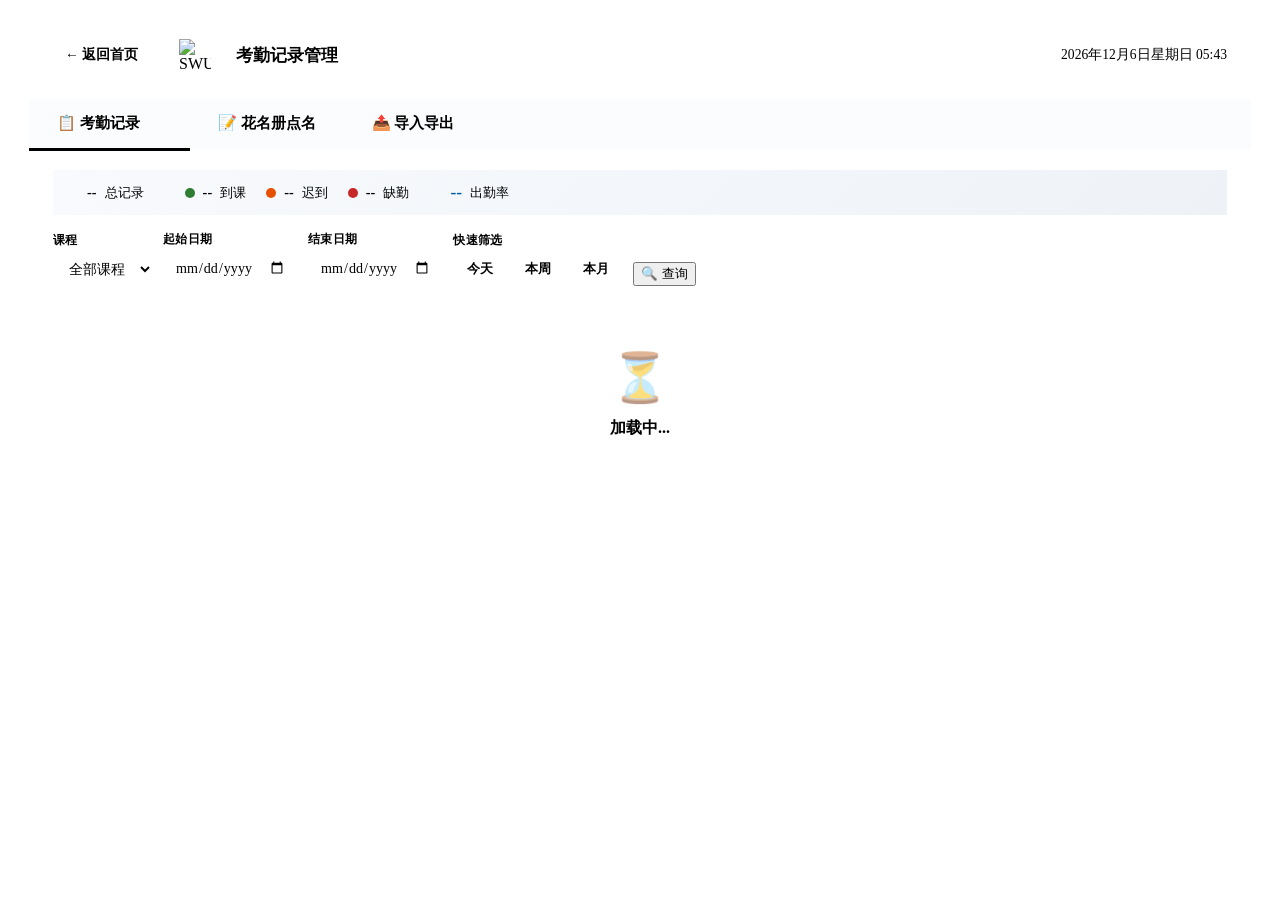
==== commit 894a179f: "王杰 42411061 第十四周提交" ====
--- a/src/main/resources/templates/attendance_list.html
+++ b/src/main/resources/templates/attendance_list.html
@@ -5,681 +5,737 @@
     <meta name="viewport" content="width=device-width, initial-scale=1.0">
     <title>考勤管理 - 西南财经大学考勤系统</title>
     <link rel="stylesheet" href="/css/style.css">
+    <script src="https://cdn.bootcdn.net/ajax/libs/qrcodejs/1.0.0/qrcode.min.js"></script>
     <style>
-        .page-wrap { max-width: 1400px; margin: 30px auto; padding: 20px; }
-
-        /* Upload section */
-        .upload-section {
-            margin-bottom: 20px;
-            padding: 20px;
-            border: 2px dashed var(--border);
-            border-radius: var(--radius-lg);
-            background: var(--bg);
-            display: none;
-            transition: all var(--transition);
-        }
-        .upload-section.show { display: block; }
-        .upload-zone {
-            text-align: center;
-            padding: 30px 20px;
-            border-radius: var(--radius);
-            background: var(--bg-white);
-            cursor: pointer;
-            transition: all var(--transition);
-            border: 2px dashed var(--primary);
-        }
-        .upload-zone:hover, .upload-zone.dragover {
-            background: var(--primary-light);
-            border-color: var(--primary-hover);
-        }
-        .upload-zone .upload-icon { font-size: 2.5rem; margin-bottom: 8px; }
-        .upload-zone .upload-hint { color: var(--text-secondary); font-size: 0.85rem; }
-        .upload-zone input[type=file] { display: none; }
-
-        /* Progress bar */
-        .progress-wrap {
-            display: none;
-            margin-top: 14px;
-        }
-        .progress-wrap.show { display: block; }
-        .progress-bar-outer {
-            height: 10px;
-            background: var(--border);
-            border-radius: var(--radius-full);
-            overflow: hidden;
-        }
-        .progress-bar-inner {
-            height: 100%;
-            width: 0%;
-            background: linear-gradient(90deg, var(--primary), #005A9E);
-            border-radius: var(--radius-full);
-            transition: width 0.3s ease;
-        }
-        .progress-text {
-            text-align: center;
-            font-size: 0.85rem;
-            color: var(--text-secondary);
-            margin-top: 6px;
-        }
-
-        /* Import result */
-        .import-result {
-            display: none;
-            margin-top: 16px;
-            padding: 16px;
-            border-radius: var(--radius);
-            background: var(--bg-white);
-            border: 1px solid var(--border);
-        }
-        .import-result.show { display: block; }
-        .import-summary {
-            display: flex;
-            gap: 20px;
-            justify-content: center;
-            margin-bottom: 12px;
-            flex-wrap: wrap;
-        }
-        .import-summary span { font-weight: 700; }
-        .import-summary .suc { color: var(--success); }
-        .import-summary .fail { color: var(--danger); }
-        .error-table {
-            width: 100%;
-            font-size: 0.82rem;
-            margin-top: 10px;
-        }
-        .error-table th {
-            font-size: 0.75rem;
-            padding: 8px 10px;
-        }
-        .error-table td {
-            padding: 6px 10px;
-            word-break: break-all;
-        }
-        .collapse-header {
-            cursor: pointer;
-            font-weight: 700;
-            color: var(--danger);
-            font-size: 0.88rem;
-            margin-top: 10px;
-            user-select: none;
+        .page-wrap { max-width: 1400px; margin: 0 auto; padding: 20px; }
+
+        /* ===== Top bar ===== */
+        .topbar {
+            display: flex; align-items: center; justify-content: space-between; flex-wrap: wrap; gap: 12px;
+            background: rgba(255,255,255,0.82); backdrop-filter: blur(14px);
+            border-radius: var(--radius-xl); padding: 10px 24px; margin-bottom: 16px;
+            box-shadow: var(--shadow-md); border: 1px solid rgba(255,255,255,0.5);
+        }
+        .topbar .tb-left { display: flex; align-items: center; gap: 14px; }
+        .topbar .tb-right { display: flex; align-items: center; gap: 10px; font-size: 0.85rem; color: var(--text-secondary); }
+        .topbar .back-link { color: var(--text-secondary); font-size: 0.85rem; font-weight: 600; text-decoration: none; padding: 6px 12px; border-radius: var(--radius-full); transition: all var(--transition); cursor: pointer; }
+        .topbar .back-link:hover { background: var(--bg); color: var(--primary); }
+        .topbar .tb-title { font-weight: 700; font-size: 1.05rem; color: var(--text); display: flex; align-items: center; gap: 8px; }
+        .topbar .tb-title::before { content: ''; display: inline-block; width: 3px; height: 22px; background: var(--primary-gradient); border-radius: 2px; }
+        .topbar .tb-role { font-size: 0.75rem; padding: 3px 10px; border-radius: var(--radius-full); background: var(--primary-light); color: var(--primary); font-weight: 600; }
+        .tb-sep { width: 1px; height: 24px; background: var(--border); border-radius: 1px; }
+
+        /* ===== Main card ===== */
+        .main-card {
+            background: rgba(255,255,255,0.68); backdrop-filter: blur(12px);
+            border-radius: var(--radius-xl); border: 1px solid rgba(255,255,255,0.5);
+            box-shadow: var(--shadow-md); overflow: hidden;
+        }
+
+        /* ===== Tabs ===== */
+        .tabs { display: flex; border-bottom: 1px solid var(--border); background: rgba(248,250,252,0.5); }
+        .tabs .tab {
+            padding: 14px 28px; border: none; background: none; cursor: pointer;
+            font-size: 0.95rem; font-weight: 600; color: var(--text-secondary);
+            border-bottom: 3px solid transparent; margin-bottom: -1px;
+            transition: all var(--transition); font-family: var(--font);
+            display: flex; align-items: center; gap: 6px;
+        }
+        .tabs .tab:hover { color: var(--primary); background: rgba(0,59,113,0.03); }
+        .tabs .tab.active { color: var(--primary); border-bottom-color: var(--primary); }
+        .tabs .tab .tab-badge {
+            font-size: 0.7rem; padding: 2px 8px; border-radius: var(--radius-full);
+            background: var(--border); color: var(--text-secondary); font-weight: 500;
+        }
+        .tabs .tab.active .tab-badge { background: var(--primary-light); color: var(--primary); }
+
+        /* ===== Tab panels ===== */
+        .tab-panel { display: none; padding: 20px 24px; animation: fadeIn 0.25s ease; }
+        .tab-panel.active { display: block; }
+
+        /* ===== Inline stats strip ===== */
+        .stats-strip {
+            display: flex; gap: 20px; flex-wrap: wrap; align-items: center;
+            padding: 12px 16px; margin-bottom: 16px;
+            background: linear-gradient(135deg, #F8FAFD, #EEF2F7);
+            border-radius: var(--radius-lg); border: 1px solid var(--border);
+        }
+        .stats-strip .ss-item { display: flex; align-items: center; gap: 8px; font-size: 0.9rem; }
+        .stats-strip .ss-dot { width: 10px; height: 10px; border-radius: 50%; flex-shrink: 0; }
+        .ss-dot.present { background: #2E7D32; }
+        .ss-dot.late { background: #E65100; }
+        .ss-dot.absent { background: #C62828; }
+        .ss-dot.total { background: var(--primary); }
+        .stats-strip .ss-num { font-weight: 700; }
+        .stats-strip .ss-lbl { color: var(--text-secondary); font-size: 0.82rem; }
+        .stats-strip .ss-divider { width: 1px; height: 20px; background: var(--border); }
+
+        /* ===== Filter row (inside tab) ===== */
+        .filter-row { display: flex; gap: 10px; align-items: flex-end; flex-wrap: wrap; margin-bottom: 16px; }
+        .filter-row .fr-group { display: flex; flex-direction: column; gap: 3px; }
+        .filter-row .fr-group label { font-size: 0.75rem; font-weight: 700; color: var(--text-secondary); text-transform: uppercase; letter-spacing: 0.4px; }
+        .filter-row select, .filter-row input[type="date"] {
+            padding: 8px 12px; border-radius: var(--radius); border: 1.5px solid var(--border);
+            font-size: 0.88rem; background: #fff; font-family: var(--font); transition: all var(--transition);
+        }
+        .filter-row select:focus, .filter-row input:focus { border-color: var(--primary); outline: none; box-shadow: 0 0 0 3px rgba(0,59,113,0.08); }
+        .filter-row .fr-qf { display: flex; gap: 4px; }
+        .filter-row .fr-qf button {
+            padding: 8px 14px; border: 1px solid var(--border); background: #fff; border-radius: var(--radius-full);
+            font-size: 0.82rem; font-weight: 600; color: var(--text-secondary); cursor: pointer; transition: all var(--transition);
+        }
+        .filter-row .fr-qf button:hover { background: var(--primary-light); color: var(--primary); border-color: var(--primary); }
+        .filter-row .fr-qf button.active { background: var(--primary); color: #fff; border-color: var(--primary); }
+        .filter-row .fr-actions { display: flex; gap: 6px; align-items: flex-end; }
+
+        /* ===== Batch bar ===== */
+        .batch-bar {
+            display: none; align-items: center; gap: 10px; flex-wrap: wrap;
+            padding: 10px 16px; margin-bottom: 14px; background: #fff; border-radius: var(--radius-lg);
+            border: 1px solid var(--border); animation: slideUp 0.25s ease;
+        }
+        .batch-bar.show { display: flex; }
+        .batch-bar .bb-count { font-weight: 700; font-size: 0.88rem; color: var(--primary); background: var(--primary-light); padding: 4px 12px; border-radius: var(--radius-full); }
+        .batch-bar select, .batch-bar input[type="date"] { padding: 6px 10px; border-radius: var(--radius); border: 1px solid var(--border); font-size: 0.85rem; font-family: var(--font); }
+
+        /* ===== Date cards ===== */
+        .date-card { background: #fff; border-radius: var(--radius-lg); border: 1px solid var(--border); margin-bottom: 10px; overflow: hidden; transition: all var(--transition); }
+        .date-card:hover { border-color: #B0C4DE; }
+        .date-card.expanded { border-color: #90B4D0; box-shadow: var(--shadow); }
+        .date-card-hd { display: flex; align-items: center; padding: 14px 18px; cursor: pointer; gap: 14px; flex-wrap: wrap; user-select: none; transition: background var(--transition); }
+        .date-card-hd:hover { background: #FAFBFC; }
+        .date-card-hd .dc-date { font-weight: 700; font-size: 1rem; color: var(--primary); min-width: 100px; display: flex; align-items: center; gap: 6px; }
+        .date-card-hd .dc-wd { font-size: 0.78rem; padding: 2px 10px; border-radius: var(--radius-full); font-weight: 600; flex-shrink: 0; }
+        .dc-wd.weekday { background: #E8EDF5; color: var(--primary); }
+        .dc-wd.weekend { background: #FFF3E0; color: #E65100; }
+        .date-card-hd .dc-courses { flex: 1; font-size: 0.88rem; color: #555; min-width: 180px; }
+        .dc-courses .course-tag { display: inline-block; padding: 2px 10px; background: var(--primary-light); border-radius: var(--radius-full); font-size: 0.8rem; color: var(--primary); margin: 2px 4px; font-weight: 500; }
+        .date-card-hd .dc-stats { display: flex; gap: 4px; align-items: center; flex-shrink: 0; }
+        .dc-stats .dc-stat { text-align: center; cursor: pointer; padding: 5px 12px; border-radius: var(--radius); transition: all var(--transition); min-width: 50px; }
+        .dc-stats .dc-stat:hover { transform: translateY(-1px); }
+        .dc-stat .dc-num { font-size: 1.25rem; font-weight: 700; line-height: 1.1; }
+        .dc-stat .dc-lbl { font-size: 0.7rem; color: var(--text-muted); }
+        .dc-stat.dc-present .dc-num { color: #2E7D32; } .dc-stat.dc-present:hover { background: #E8F5E9; }
+        .dc-stat.dc-late .dc-num { color: #E65100; } .dc-stat.dc-late:hover { background: #FFF3E0; }
+        .dc-stat.dc-absent .dc-num { color: #C62828; } .dc-stat.dc-absent:hover { background: #FFEBEE; }
+        .date-card-hd .dc-chevron { color: var(--text-muted); font-size: 0.75rem; transition: transform 0.3s; width: 28px; height: 28px; display: flex; align-items: center; justify-content: center; border-radius: 50%; background: var(--bg); }
+        .date-card.expanded .dc-chevron { transform: rotate(180deg); background: var(--primary-light); color: var(--primary); }
+        .date-card-body { display: none; border-top: 1px solid var(--border-light); }
+        .date-card.expanded .date-card-body { display: block; animation: slideDown 0.3s ease; }
+        .date-card-body table { width: 100%; border-collapse: collapse; font-size: 0.9rem; }
+        .date-card-body thead th { background: #F8FAFD; color: var(--text-secondary); font-weight: 700; font-size: 0.78rem; padding: 10px 14px; border-bottom: 2px solid var(--border); text-align: left; text-transform: uppercase; letter-spacing: 0.4px; }
+        .date-card-body tbody td { padding: 9px 14px; border-bottom: 1px solid #F5F5F5; vertical-align: middle; }
+        .date-card-body tbody tr { transition: background var(--transition); }
+        .date-card-body tbody tr:hover { background: #F8FAFD; }
+        .date-card-body tbody tr.row-hl { background: #FFFDE7; }
+        .status-tag { display: inline-flex; align-items: center; gap: 5px; padding: 4px 12px; border-radius: var(--radius-full); font-size: 0.8rem; font-weight: 600; }
+        .status-tag.present { background: #E8F5E9; color: #2E7D32; }
+        .status-tag.late { background: #FFF3E0; color: #E65100; }
+        .status-tag.absent { background: #FFEBEE; color: #C62828; }
+        .status-tag .tag-dot { width: 6px; height: 6px; border-radius: 50%; }
+        .status-tag.present .tag-dot { background: #2E7D32; }
+        .status-tag.late .tag-dot { background: #E65100; }
+        .status-tag.absent .tag-dot { background: #C62828; }
+        .row-act { display: flex; gap: 4px; align-items: center; }
+        .row-act select { font-size: 0.78rem; padding: 4px 6px; border-radius: 6px; border: 1px solid var(--border); background: #fff; }
+        .btn-del-row { padding: 4px 10px; font-size: 0.75rem; border-radius: 6px; border: 1px solid #FECACA; background: #FFF5F5; color: #C62828; cursor: pointer; font-weight: 600; transition: all var(--transition); }
+        .btn-del-row:hover { background: #FEE2E2; }
+
+        /* ===== Roll Call tab ===== */
+        .rc-toolbar { display: flex; gap: 10px; align-items: center; flex-wrap: wrap; margin-bottom: 14px; }
+        .rc-toolbar select, .rc-toolbar input[type="date"] { padding: 9px 14px; border-radius: var(--radius); border: 1.5px solid var(--border); font-size: 0.9rem; background: #fff; font-family: var(--font); transition: all var(--transition); }
+        .rc-toolbar select:focus, .rc-toolbar input:focus { border-color: var(--primary); outline: none; box-shadow: 0 0 0 3px rgba(0,59,113,0.08); }
+        .rc-toolbar .rc-actions { display: flex; gap: 6px; flex-wrap: wrap; margin-left: auto; }
+        .rc-summary { display: flex; gap: 8px; align-items: center; flex-wrap: wrap; margin-bottom: 14px; padding: 10px 16px; background: #fff; border-radius: var(--radius-lg); border: 1px solid var(--border); }
+        .rc-summary .rs { font-size: 0.88rem; font-weight: 600; padding: 4px 12px; border-radius: var(--radius-full); display: flex; align-items: center; gap: 4px; }
+        .rs.total { background: #F1F5F9; color: #333; }
+        .rs.present { background: #E8F5E9; color: #2E7D32; }
+        .rs.late { background: #FFF3E0; color: #E65100; }
+        .rs.absent { background: #FFEBEE; color: #C62828; }
+        .rs.unmarked { background: #F5F5F5; color: #999; }
+        .rs .rs-num { font-weight: 700; font-size: 1rem; }
+        .rc-table-wrap { max-height: 460px; overflow-y: auto; border-radius: var(--radius-lg); border: 1px solid var(--border); background: #fff; }
+        .rc-table-wrap table { width: 100%; border-collapse: collapse; }
+        .rc-table-wrap thead { position: sticky; top: 0; z-index: 2; }
+        .rc-table-wrap thead th { background: #F1F5F9; color: var(--text); font-weight: 700; font-size: 0.8rem; padding: 11px 14px; border-bottom: 2px solid var(--border); text-align: left; text-transform: uppercase; letter-spacing: 0.5px; }
+        .rc-table-wrap tbody td { padding: 10px 14px; border-bottom: 1px solid #F5F5F5; font-size: 0.9rem; vertical-align: middle; }
+        .rc-table-wrap tbody tr { transition: background var(--transition); }
+        .rc-table-wrap tbody tr:hover { background: #F8FAFD; }
+        .rc-status-group { display: flex; gap: 5px; justify-content: center; }
+        .rc-btn { flex: 1; max-width: 72px; padding: 7px 0; border-radius: var(--radius-full); border: 2px solid transparent; cursor: pointer; font-size: 0.8rem; font-weight: 700; transition: all 0.18s; text-align: center; outline: none; }
+        .rc-btn.present { background: #E8F5E9; color: #2E7D32; border-color: #C8E6C9; }
+        .rc-btn.present:hover { background: #C8E6C9; border-color: #66BB6A; transform: translateY(-1px); box-shadow: 0 3px 10px rgba(46,125,50,0.2); }
+        .rc-btn.present.active { background: #2E7D32; color: #fff; border-color: #2E7D32; box-shadow: 0 4px 14px rgba(46,125,50,0.4); animation: bounceIn 0.3s ease; }
+        .rc-btn.late { background: #FFF3E0; color: #E65100; border-color: #FFCC80; }
+        .rc-btn.late:hover { background: #FFE0B2; border-color: #FF9800; transform: translateY(-1px); box-shadow: 0 3px 10px rgba(230,81,0,0.2); }
+        .rc-btn.late.active { background: #E65100; color: #fff; border-color: #E65100; box-shadow: 0 4px 14px rgba(230,81,0,0.4); animation: bounceIn 0.3s ease; }
+        .rc-btn.absent { background: #FFEBEE; color: #B71C1C; border-color: #EF9A9A; }
+        .rc-btn.absent:hover { background: #EF9A9A; border-color: #E57373; transform: translateY(-1px); box-shadow: 0 3px 10px rgba(183,28,28,0.2); }
+        .rc-btn.absent.active { background: #C62828; color: #fff; border-color: #B71C1C; box-shadow: 0 4px 14px rgba(183,28,28,0.4); animation: bounceIn 0.3s ease; }
+
+        /* ===== Import/Export tab ===== */
+        .import-zone { text-align: center; padding: 36px 24px; border-radius: var(--radius-lg); background: #fff; cursor: pointer; border: 2px dashed #005AA5; transition: all 0.25s; margin-bottom: 16px; }
+        .import-zone:hover, .import-zone.dragover { background: #E8F0FE; border-color: #003D7A; box-shadow: 0 0 0 4px rgba(0,59,113,0.06); }
+        .import-zone .iz-icon { font-size: 2.8rem; margin-bottom: 10px; }
+        .import-zone .iz-hint { color: var(--text-muted); font-size: 0.82rem; margin-top: 6px; }
+        .import-zone input[type=file] { display: none; }
+        .progress-wrap { display: none; margin-bottom: 16px; }
+        .progress-wrap.show { display: block; animation: slideUp 0.3s ease; }
+        .progress-bar-outer { height: 8px; background: var(--border); border-radius: 10px; overflow: hidden; }
+        .progress-bar-inner { height: 100%; width: 0%; background: var(--primary-gradient); border-radius: 10px; transition: width 0.3s; }
+        .progress-txt { text-align: center; font-size: 0.82rem; color: var(--text-secondary); margin-top: 6px; font-weight: 500; }
+        .import-result { display: none; padding: 18px; border-radius: var(--radius-lg); background: #fff; border: 1px solid var(--border); }
+        .import-result.show { display: block; animation: slideUp 0.3s ease; }
+        .import-result .ir-summary { display: flex; gap: 24px; justify-content: center; margin-bottom: 8px; flex-wrap: wrap; font-weight: 700; font-size: 0.9rem; }
+        .ir-summary .suc { color: var(--success); } .ir-summary .fail { color: var(--danger); }
+
+        /* ===== QR Modal ===== */
+        .qr-overlay { display: none; position: fixed; inset: 0; background: rgba(0,0,0,0.6); backdrop-filter: blur(4px); z-index: 9999; justify-content: center; align-items: center; }
+        .qr-overlay.show { display: flex; animation: fadeIn 0.25s ease; }
+        .qr-dialog { background: #fff; border-radius: var(--radius-xl); padding: 32px 28px; width: 400px; text-align: center; box-shadow: 0 24px 80px rgba(0,0,0,0.35); animation: fadeInScale 0.3s ease; }
+        .qr-dialog .qr-tt { font-size: 1.15rem; font-weight: 700; color: var(--primary); margin-bottom: 2px; }
+        .qr-dialog .qr-course { font-weight: 700; color: #005AA5; margin-bottom: 4px; font-size: 0.9rem; }
+        .qr-dialog .qr-date { font-size: 0.85rem; color: var(--text-secondary); margin-bottom: 18px; }
+        .qr-dialog .qr-wrap { display: flex; justify-content: center; margin: 8px 0; padding: 16px; background: var(--bg); border-radius: var(--radius-lg); }
+        .qr-dialog .qr-hint { font-size: 0.78rem; color: var(--text-muted); margin-top: 12px; line-height: 1.5; }
+        .qr-dialog .btn-close-qr { margin-top: 16px; padding: 8px 28px; border-radius: var(--radius-full); border: 1.5px solid var(--border); background: #fff; cursor: pointer; font-weight: 600; font-size: 0.9rem; transition: all var(--transition); }
+        .qr-dialog .btn-close-qr:hover { background: var(--bg); border-color: #ccc; }
+
+        /* ===== Empty state ===== */
+        .empty-state { text-align: center; padding: 48px 24px; color: var(--text-muted); }
+        .empty-state .empty-icon { font-size: 3rem; margin-bottom: 12px; opacity: 0.6; }
+        .empty-state .empty-title { font-size: 1rem; font-weight: 600; color: var(--text-secondary); margin-bottom: 4px; }
+        .empty-state .empty-desc { font-size: 0.85rem; }
+
+        /* ===== Toast ===== */
+        .toast { position: fixed; top: 24px; right: 24px; z-index: 10000; padding: 14px 22px; border-radius: var(--radius-lg); color: #fff; font-weight: 600; box-shadow: var(--shadow-xl); animation: slideUp 0.3s ease; display: flex; align-items: center; gap: 8px; max-width: 420px; }
+        .toast.success { background: var(--success-gradient); }
+        .toast.error { background: var(--danger-gradient); }
+        .toast.info { background: var(--primary-gradient); }
+
+        @media (max-width: 768px) {
+            .page-wrap { padding: 10px; }
+            .topbar { padding: 10px 16px; }
+            .tabs .tab { padding: 12px 16px; font-size: 0.85rem; }
+            .tab-panel { padding: 14px 16px; }
+            .stats-strip { gap: 10px; }
+            .filter-row { flex-direction: column; }
+            .filter-row select, .filter-row input { width: 100%; }
+            .date-card-hd { padding: 10px 14px; gap: 8px; }
+            .batch-bar { flex-direction: column; align-items: flex-start; }
+            .rc-toolbar { flex-direction: column; align-items: stretch; }
+            .rc-toolbar .rc-actions { margin-left: 0; }
         }
     </style>
 </head>
 <body>
 <script src="/js/auth-check.js"></script>
+
 <div class="page-wrap">
-    <div class="card">
-        <div class="page-header">
-            <img class="emblem-logo" src="/images/logo.png" alt="西南财经大学">
-            <span class="page-title">考勤记录管理</span>
+
+    <!-- ===== Top bar ===== -->
+    <div class="topbar">
+        <div class="tb-left">
+            <a href="/index" class="back-link">← 返回首页</a>
+            <span class="tb-sep"></span>
+            <img class="emblem-logo" src="/images/logo.png" alt="SWUFE" style="width:32px;height:32px;">
+            <span class="tb-title">考勤记录管理</span>
+            <span class="tb-role" id="scopeNote"></span>
         </div>
-
-        <!-- 筛选栏 -->
-        <div class="filter-bar">
-            <div class="filter-group">
-                <label>课程</label>
-                <select id="courseFilter">
-                    <option value="">全部课程</option>
+        <div class="tb-right" id="clockDisplay"></div>
+    </div>
+
+    <!-- ===== QR Modal ===== -->
+    <div class="qr-overlay" id="qrOverlay">
+        <div class="qr-dialog">
+            <div class="qr-tt">📱 扫码签到</div>
+            <div class="qr-course" id="qrCourseLabel"></div>
+            <div class="qr-date" id="qrDateLabel"></div>
+            <div class="qr-wrap" id="qrContainer"></div>
+            <div class="qr-hint">学生用手机扫描二维码即可完成签到<br>签到链接已包含课程和日期信息</div>
+            <button class="btn-close-qr" onclick="closeQR()">关闭</button>
+        </div>
+    </div>
+
+    <!-- ===== Main card with tabs ===== -->
+    <div class="main-card">
+        <div class="tabs">
+            <button class="tab active" data-tab="records">📋 考勤记录 <span class="tab-badge" id="recordsCount"></span></button>
+            <button class="tab" data-tab="rollcall">📝 花名册点名</button>
+            <button class="tab" data-tab="import">📤 导入导出</button>
+        </div>
+
+        <!-- ========== TAB 1: 考勤记录 ========== -->
+        <div class="tab-panel active" id="panel-records">
+            <!-- Inline stats -->
+            <div class="stats-strip" id="statsStrip">
+                <div class="ss-item"><span class="ss-dot total"></span><span class="ss-num" id="sTotal">--</span><span class="ss-lbl">总记录</span></div>
+                <span class="ss-divider"></span>
+                <div class="ss-item"><span class="ss-dot present"></span><span class="ss-num" id="sPresent">--</span><span class="ss-lbl">到课</span></div>
+                <div class="ss-item"><span class="ss-dot late"></span><span class="ss-num" id="sLate">--</span><span class="ss-lbl">迟到</span></div>
+                <div class="ss-item"><span class="ss-dot absent"></span><span class="ss-num" id="sAbsent">--</span><span class="ss-lbl">缺勤</span></div>
+                <span class="ss-divider"></span>
+                <div class="ss-item"><span style="font-weight:700;color:#005AA5;font-size:1.1rem;" id="sRate">--</span><span class="ss-lbl">出勤率</span></div>
+            </div>
+
+            <!-- Filter row -->
+            <div class="filter-row">
+                <div class="fr-group">
+                    <label>课程</label>
+                    <select id="courseFilter"><option value="">全部课程</option></select>
+                </div>
+                <div class="fr-group">
+                    <label>起始日期</label>
+                    <input type="date" id="startDate">
+                </div>
+                <div class="fr-group">
+                    <label>结束日期</label>
+                    <input type="date" id="endDate">
+                </div>
+                <div class="fr-group">
+                    <label>快速筛选</label>
+                    <div class="fr-qf">
+                        <button onclick="setQuickFilter('today')">今天</button>
+                        <button onclick="setQuickFilter('week')">本周</button>
+                        <button onclick="setQuickFilter('month')">本月</button>
+                    </div>
+                </div>
+                <div class="fr-actions">
+                    <button class="btn btn-primary btn-sm" onclick="search()">🔍 查询</button>
+                </div>
+            </div>
+
+            <!-- Batch bar -->
+            <div class="batch-bar" id="batchBar">
+                <span class="bb-count">已选 <span id="selectedCount">0</span> 条</span>
+                <select id="batchStatus"><option value="">批量改状态</option><option value="present">✅ 到课</option><option value="absent">❌ 缺勤</option><option value="late">⏰ 迟到</option></select>
+                <button class="btn btn-primary btn-sm" onclick="batchChangeStatus()">应用</button>
+                <input type="date" id="batchDate" placeholder="改日期">
+                <button class="btn btn-sm" style="background:#E8EDF5;color:var(--primary);border:1px solid #D0D5DD;" onclick="batchSetDate()">改日期</button>
+                <button class="btn btn-danger btn-sm" onclick="batchDelete()">🗑 批量删除</button>
+            </div>
+
+            <!-- Date cards -->
+            <div id="dateCardsContainer">
+                <div class="empty-state"><div class="empty-icon">⏳</div><div class="empty-title">加载中...</div></div>
+            </div>
+            <div class="pagination" id="pagination"></div>
+        </div>
+
+        <!-- ========== TAB 2: 花名册点名 ========== -->
+        <div class="tab-panel" id="panel-rollcall">
+            <div class="rc-toolbar">
+                <select id="rollCallCourse" onchange="loadRollCallStudents()" style="min-width:240px;">
+                    <option value="">-- 选择课程 --</option>
                 </select>
-            </div>
-            <div class="filter-group">
-                <label>快速筛选</label>
-                <div style="display:flex;gap:6px;">
-                    <button type="button" class="btn btn-primary btn-sm" onclick="setQuickFilter('today')">今天</button>
-                    <button type="button" class="btn btn-primary btn-sm" onclick="setQuickFilter('week')">本周</button>
-                    <button type="button" class="btn btn-primary btn-sm" onclick="setQuickFilter('month')">本月</button>
-                </div>
-            </div>
-            <div class="filter-group">
-                <label>起始日期</label>
-                <input type="date" id="startDate">
-            </div>
-            <div class="filter-group">
-                <label>结束日期</label>
-                <input type="date" id="endDate">
-            </div>
-            <div class="filter-group">
-                <button class="btn btn-primary" onclick="search()">筛选</button>
-            </div>
-            <div class="filter-group" style="flex-direction:row;align-items:center;gap:8px;">
-                <button class="btn btn-primary" onclick="exportData()">导出Excel</button>
-                <button class="btn btn-success" onclick="toggleUpload()">导入Excel</button>
+                <input type="date" id="rollCallDate" onchange="loadRollCallStudents()">
+                <button class="btn btn-outline btn-sm" onclick="batchSetRollCall('present')">✅ 全部到课</button>
+                <button class="btn btn-outline btn-sm" onclick="batchSetRollCall('absent')">❌ 全部缺勤</button>
+                <div class="rc-actions">
+                    <button class="btn btn-primary btn-sm" onclick="showQRCode()">📱 生成签到码</button>
+                    <button class="btn btn-success btn-sm" onclick="submitAllRollCall()">💾 全部保存</button>
+                </div>
+            </div>
+
+            <div class="rc-summary" id="rollCallSummary" style="display:none;">
+                <span class="rs total">👥 总人数 <span class="rs-num" id="statTotal">0</span></span>
+                <span class="rs present">✅ 到课 <span class="rs-num" id="statPresent">0</span></span>
+                <span class="rs late">⏰ 迟到 <span class="rs-num" id="statLate">0</span></span>
+                <span class="rs absent">❌ 缺勤 <span class="rs-num" id="statAbsent">0</span></span>
+                <span class="rs unmarked">⬜ 未标记 <span class="rs-num" id="statUnmarked">0</span></span>
+            </div>
+
+            <div class="rc-table-wrap" id="rollCallListWrap">
+                <table>
+                    <thead><tr><th style="width:50px;">#</th><th>学号</th><th>姓名</th><th style="width:240px;text-align:center;">出勤状态</th></tr></thead>
+                    <tbody id="rollCallGrid"></tbody>
+                </table>
+            </div>
+            <div class="empty-state" id="rollCallEmpty">
+                <div class="empty-icon">📋</div>
+                <div class="empty-title">请选择课程和日期</div>
+                <div class="empty-desc">加载该时间段的学生名单开始点名</div>
             </div>
         </div>
 
-        <!-- 快捷打卡 -->
-        <div class="quick-action-bar">
-            <div class="item" style="position:relative;">
-                <label>学生</label>
-                <input type="text" id="studentSearch" placeholder="输入姓名或学号搜索..." autocomplete="off"
-                       oninput="searchStudent()" onfocus="searchStudent()">
-                <div id="studentDropdown" style="display:none;position:absolute;top:100%;left:0;right:0;z-index:999;
-                    background:var(--bg-white);border:1px solid var(--border);border-radius:var(--radius);
-                    max-height:200px;overflow-y:auto;box-shadow:var(--shadow-lg);"></div>
-                <input type="hidden" id="selectedStudentId" value="">
-            </div>
-            <div class="item">
-                <label>课程</label>
-                <select id="courseIdSelect"></select>
-            </div>
-            <div class="item">
-                <label>日期</label>
-                <input type="date" id="attDate" th:value="${#dates.format(#dates.createNow(), 'yyyy-MM-dd')}">
-            </div>
-            <button class="btn btn-success" onclick="markStatus('present')">签到</button>
-            <button class="btn btn-danger" onclick="markStatus('absent')">缺勤</button>
-            <button class="btn btn-warning" onclick="markStatus('late')">迟到</button>
-            <button class="btn" style="background:var(--info);color:#fff;" onclick="markStatus('early_leave')">早退</button>
+        <!-- ========== TAB 3: 导入导出 ========== -->
+        <div class="tab-panel" id="panel-import">
+            <div style="display:flex;align-items:center;gap:14px;flex-wrap:wrap;margin-bottom:18px;">
+                <div class="fr-group" style="flex:1;max-width:420px;">
+                    <label>导入到课程（可选）</label>
+                    <select id="uploadCourseFilter" style="padding:8px 12px;border-radius:var(--radius);border:1.5px solid var(--border);font-size:0.88rem;background:#fff;">
+                        <option value="">-- 不指定课程 --</option>
+                    </select>
+                </div>
+                <div class="fr-actions" style="align-self:flex-end;">
+                    <button class="btn btn-primary btn-sm" onclick="exportData()">📥 导出 Excel</button>
+                </div>
+            </div>
+
+            <div class="import-zone" id="uploadZone">
+                <div class="iz-icon">📁</div>
+                <div><strong>点击选择文件</strong> 或拖拽 Excel 文件到此处</div>
+                <div class="iz-hint">支持 .xlsx / .xls，不超过 10MB</div>
+                <input type="file" id="fileInput" accept=".xlsx,.xls">
+            </div>
+
+            <div class="progress-wrap" id="progressWrap">
+                <div class="progress-bar-outer"><div class="progress-bar-inner" id="progressBar"></div></div>
+                <div class="progress-txt" id="progressText">上传中 0%</div>
+            </div>
+
+            <div class="import-result" id="importResult">
+                <div class="ir-summary">
+                    <span>📊 总行数: <span id="totalRows">0</span></span>
+                    <span class="suc">✅ 成功: <span id="successCount">0</span></span>
+                    <span class="fail">❌ 失败: <span id="failureCount">0</span></span>
+                </div>
+                <div style="cursor:pointer;font-weight:700;color:var(--danger);font-size:0.85rem;user-select:none;" id="errorToggle" onclick="toggleErrors()">查看失败详情 ▾</div>
+                <div class="table-wrapper" id="errorTableWrap" style="display:none;margin-top:8px;">
+                    <table style="font-size:0.82rem;"><thead><tr><th>行号</th><th>字段</th><th>错误信息</th></tr></thead><tbody id="errorTableBody"></tbody></table>
+                </div>
+            </div>
         </div>
-
-        <!-- 上传区域 -->
-        <div class="upload-section" id="uploadSection">
-            <div class="upload-zone" id="uploadZone">
-                <div class="upload-icon">📁</div>
-                <div><strong>点击选择文件</strong> 或拖拽 Excel 文件到此处</div>
-                <div class="upload-hint">
-                    支持两种格式：<br>
-                    ① 学生名单：学号、姓名、性别、班级<br>
-                    ② 考勤记录：studentId、courseName、attendanceDate、status<br>
-                    支持 .xlsx / .xls 格式，文件大小不超过 10MB
-                </div>
-                <input type="file" id="fileInput" accept=".xlsx,.xls">
-            </div>
-            <div class="progress-wrap" id="progressWrap">
-                <div class="progress-bar-outer">
-                    <div class="progress-bar-inner" id="progressBar"></div>
-                </div>
-                <div class="progress-text" id="progressText">上传中 0%</div>
-            </div>
-            <div class="import-result" id="importResult">
-                <div class="import-summary">
-                    <span>总行数: <span id="totalRows">0</span></span>
-                    <span class="suc">成功: <span id="successCount">0</span></span>
-                    <span class="fail">失败: <span id="failureCount">0</span></span>
-                </div>
-                <div class="collapse-header" id="errorToggle" style="display:none;" onclick="toggleErrors()">
-                    ⚠ 查看导入失败详情 ▼
-                </div>
-                <div class="table-wrapper" id="errorTableWrap" style="display:none;margin-top:8px;">
-                    <table class="error-table">
-                        <thead><tr><th>行号</th><th>字段</th><th>错误信息</th></tr></thead>
-                        <tbody id="errorTableBody"></tbody>
-                    </table>
-                </div>
-            </div>
-        </div>
-
-        <!-- 批量操作栏 -->
-        <div id="batchBar" style="display:none;margin-bottom:6px;padding:8px 12px;background:var(--bg);border-radius:var(--radius);display:flex;align-items:center;gap:12px;flex-wrap:wrap;">
-            <span style="font-weight:700;font-size:0.9rem;">已选 <span id="selectedCount">0</span> 条</span>
-            <select id="batchStatus" style="width:100px;">
-                <option value="">批量改状态</option>
-                <option value="present">正常</option>
-                <option value="absent">缺勤</option>
-                <option value="late">迟到</option>
-                <option value="early_leave">早退</option>
-            </select>
-            <button class="btn btn-primary btn-sm" onclick="batchChangeStatus()">应用</button>
-            <button class="btn btn-success btn-sm" onclick="batchSetDate()">批量改日期</button>
-            <input type="date" id="batchDate" style="width:130px;">
-            <button class="btn btn-danger btn-sm" onclick="batchDelete()">批量删除</button>
-        </div>
-
-        <!-- 考勤表格 -->
-        <div class="table-wrapper">
-            <table id="attTable">
-                <thead>
-                <tr>
-                    <th style="width:36px;"><input type="checkbox" id="selectAll" onchange="toggleSelectAll(this)" title="全选"></th>
-                    <th data-sort="attendanceDate">日期</th>
-                    <th data-sort="student.name">学生</th>
-                    <th>学号</th>
-                    <th data-sort="course.name">课程</th>
-                    <th data-sort="status">状态</th>
-                    <th data-sort="seatPosition">座位</th>
-                    <th>操作</th>
-                </tr>
-                </thead>
-                <tbody id="tableBody">
-                <tr><td colspan="8" style="text-align:center;padding:40px;color:var(--text-secondary);">加载中...</td></tr>
-                </tbody>
-            </table>
-        </div>
-        <div class="pagination" id="pagination"></div>
-    </div>
+    </div><!-- /main-card -->
 </div>
 
 <script>
-    let currentPage = 0, pageSize = 10, sortBy = 'attendanceDate', direction = 'desc';
-    let courseId = '', startDate = '', endDate = '';
-
-    authFetch('/attendance/courses')
-        .then(res => res.json())
-        .then(result => {
-            if (result.code === 200) {
-                const courseFilter = document.getElementById('courseFilter');
-                const courseSelect = document.getElementById('courseIdSelect');
-                result.data.forEach(course => {
-                    [courseFilter, courseSelect].forEach(sel => {
-                        const opt = document.createElement('option');
-                        opt.value = course.id;
-                        opt.text = course.name;
-                        sel.appendChild(opt);
-                    });
-                });
+    // ===== Globals =====
+    let courseId = '', startDate = '', endDate = '', quickFilterActive = null;
+    let allCourses = [], rollCallStatuses = {}, rollCallStudents = [];
+    let allAttendanceData = [], selectedIds = new Set();
+
+    // ===== Tab switching =====
+    document.querySelectorAll('.tabs .tab').forEach(tab => {
+        tab.addEventListener('click', function() {
+            document.querySelectorAll('.tabs .tab').forEach(t => t.classList.remove('active'));
+            document.querySelectorAll('.tab-panel').forEach(p => p.classList.remove('active'));
+            this.classList.add('active');
+            document.getElementById('panel-' + this.dataset.tab).classList.add('active');
+        });
+    });
+
+    // ===== Clock =====
+    function updateClock() {
+        const now = new Date();
+        document.getElementById('clockDisplay').textContent =
+            now.toLocaleDateString('zh-CN', {year:'numeric',month:'long',day:'numeric',weekday:'long'}) +
+            ' ' + now.toLocaleTimeString('zh-CN', {hour:'2-digit',minute:'2-digit'});
+    }
+    updateClock(); setInterval(updateClock, 30000);
+
+    // ===== Helpers =====
+    const timeToPeriod = {
+        '08:30':1,'09:15':1, '09:25':2,'10:10':2, '10:20':3,'11:05':3, '11:15':4,'12:00':4,
+        '13:00':5,'13:45':5, '13:55':6,'14:40':6, '14:50':7,'15:35':7, '15:45':8,'16:30':8,
+        '16:40':9,'17:25':9, '18:30':10,'19:15':10, '19:25':11,'20:10':11, '20:20':12,'21:05':12
+    };
+    const wdMap = { 'MONDAY':'周一','TUESDAY':'周二','WEDNESDAY':'周三','THURSDAY':'周四','FRIDAY':'周五','SATURDAY':'周六','SUNDAY':'周日' };
+
+    function getPeriodLabel(st, et) {
+        const s = (st||'').substring(0,5), e = (et||'').substring(0,5);
+        const sp = timeToPeriod[s]||'', ep = timeToPeriod[e]||'';
+        if (sp && ep && sp !== ep) return '第'+sp+'-'+ep+'节';
+        if (sp) return '第'+sp+'节';
+        return (s||'') + (e?'-'+e:'');
+    }
+    function getCourseLabel(c) { return c.name + ' ' + (wdMap[c.weekDay]||'') + ' ' + getPeriodLabel(c.startTime, c.endTime); }
+    function getWeekday(ds) {
+        const d = new Date(ds);
+        return { label: ['周日','周一','周二','周三','周四','周五','周六'][d.getDay()], weekend: d.getDay()===0||d.getDay()===6 };
+    }
+
+    // ===== Toast =====
+    function showToast(msg, type) {
+        const ex = document.querySelector('.toast'); if (ex) ex.remove();
+        const t = document.createElement('div'); t.className = 'toast '+type; t.textContent = msg;
+        document.body.appendChild(t);
+        setTimeout(() => { t.style.opacity='0'; t.style.transition='opacity 0.3s'; }, 2500);
+        setTimeout(() => t.remove(), 2800);
+    }
+
+    // ===== Auth ready =====
+    window.addEventListener('auth:ready', function(e) {
+        document.getElementById('scopeNote').textContent = e.detail.role==='teacher'?'教师视图':'学生视图';
+    });
+
+    // ===== Init courses =====
+    authFetch('/attendance/courses').then(r=>r.json()).then(result => {
+        if (result.code===200) {
+            allCourses = result.data;
+            ['courseFilter','rollCallCourse','uploadCourseFilter'].forEach(id => {
+                const sel = document.getElementById(id); if (!sel) return;
+                result.data.forEach(c => { const o = document.createElement('option'); o.value=c.id; o.text=getCourseLabel(c); sel.appendChild(o); });
+            });
+            document.getElementById('rollCallDate').value = new Date().toISOString().slice(0,10);
+        }
+    });
+
+    // ===== TAB 1: Records =====
+    function updateStats(records) {
+        const t=records.length, p=records.filter(r=>r.status==='present').length,
+              l=records.filter(r=>r.status==='late').length, a=records.filter(r=>r.status==='absent').length;
+        document.getElementById('sTotal').textContent=t;
+        document.getElementById('sPresent').textContent=p;
+        document.getElementById('sLate').textContent=l;
+        document.getElementById('sAbsent').textContent=a;
+        document.getElementById('sRate').textContent=t>0?(p/t*100).toFixed(1)+'%':'--';
+        document.getElementById('recordsCount').textContent=t||'';
+    }
+
+    function loadData() {
+        let url = '/attendance/list?page=0&size=500&sortBy=attendanceDate&direction=desc';
+        if (courseId) url+='&courseId='+courseId;
+        if (startDate) url+='&startDate='+startDate;
+        if (endDate) url+='&endDate='+endDate;
+        document.getElementById('dateCardsContainer').innerHTML = '<div class="empty-state"><div class="empty-icon">⏳</div><div class="empty-title">加载中...</div></div>';
+        authFetch(url).then(r=>r.json()).then(result => {
+            if (result.code===200 && result.data && result.data.content) {
+                allAttendanceData = result.data.content;
+                updateStats(allAttendanceData);
+                renderDateCards(allAttendanceData);
+            } else {
+                updateStats([]);
+                document.getElementById('dateCardsContainer').innerHTML = '<div class="empty-state"><div class="empty-icon">📭</div><div class="empty-title">暂无考勤数据</div><div class="empty-desc">请先在花名册点名或导入数据</div></div>';
             }
+        }).catch(err => {
+            console.error(err);
+            document.getElementById('dateCardsContainer').innerHTML = '<div class="empty-state"><div class="empty-icon">⚠️</div><div class="empty-title">加载失败</div><div class="empty-desc">请刷新页面重试</div></div>';
         });
-
-    function loadData() {
-        let url = `/attendance/list?page=${currentPage}&size=${pageSize}&sortBy=${sortBy}&direction=${direction}`;
-        if (courseId) url += `&courseId=${courseId}`;
-        if (startDate) url += `&startDate=${startDate}`;
-        if (endDate) url += `&endDate=${endDate}`;
-        authFetch(url)
-            .then(res => res.json())
-            .then(result => {
-                if (result.code === 200) {
-                    renderTable(result.data.content);
-                    renderPagination(result.data);
-                } else { alert(result.message); }
-            })
-            .catch(err => console.error(err));
-    }
-
-    let selectedIds = new Set();
-
-    function renderTable(attendances) {
-        const tbody = document.getElementById('tableBody');
-        selectedIds.clear();
-        document.getElementById('selectAll').checked = false;
-        updateBatchBar();
-
-        if (!attendances || attendances.length === 0) {
-            tbody.innerHTML = '<tr><td colspan="8" style="text-align:center;padding:40px;color:var(--text-secondary);">暂无数据</td></tr>';
+    }
+
+    function groupByDate(records) {
+        const g = {};
+        records.forEach(a => {
+            const d = a.attendanceDate;
+            if (!g[d]) g[d] = { records:[], courses:new Set() };
+            g[d].records.push(a);
+            if (a.course) g[d].courses.add(getCourseLabel(a.course));
+        });
+        return Object.keys(g).sort((a,b)=>b.localeCompare(a)).map(date => ({
+            date, weekday: getWeekday(date), courses: Array.from(g[date].courses),
+            records: g[date].records, total: g[date].records.length,
+            present: g[date].records.filter(r=>r.status==='present').length,
+            late: g[date].records.filter(r=>r.status==='late').length,
+            absent: g[date].records.filter(r=>r.status==='absent').length,
+        }));
+    }
+
+    function renderDateCards(records, expandedDates) {
+        const container = document.getElementById('dateCardsContainer');
+        selectedIds.clear(); updateBatchBar();
+        if (!records || records.length===0) {
+            container.innerHTML = '<div class="empty-state"><div class="empty-icon">📭</div><div class="empty-title">暂无考勤数据</div><div class="empty-desc">请先在花名册点名或导入数据</div></div>';
             return;
         }
-        tbody.innerHTML = '';
-        attendances.forEach(a => {
-            const row = tbody.insertRow();
-            const cb = document.createElement('input');
-            cb.type = 'checkbox';
-            cb.value = a.id;
-            cb.onchange = function() {
-                if (cb.checked) selectedIds.add(a.id); else selectedIds.delete(a.id);
-                updateBatchBar();
-            };
-            row.insertCell(0).appendChild(cb);
-
-            row.insertCell(1).innerText = a.attendanceDate;
-            row.insertCell(2).innerText = a.student ? a.student.name : '';
-            row.insertCell(3).innerText = a.student ? (a.student.studentId || '') : '';
-
-            row.insertCell(4).innerText = a.course ? a.course.name : '';
-
-            let statusText = '', badgeClass = '';
-            if (a.status === 'present') { statusText = '正常'; badgeClass = 'badge-present'; }
-            else if (a.status === 'late') { statusText = '迟到'; badgeClass = 'badge-late'; }
-            else if (a.status === 'early_leave') { statusText = '早退'; badgeClass = 'badge-early'; }
-            else if (a.status === 'absent') { statusText = '缺勤'; badgeClass = 'badge-absent'; }
-            else { statusText = a.status; }
-            row.insertCell(5).innerHTML = `<span class="badge ${badgeClass}">${statusText}</span>`;
-
-            row.insertCell(6).innerText = a.seatPosition || '';
-
-            const sid = a.student ? a.student.id : 0;
-            const cid = a.course ? a.course.id : 0;
-            const adate = a.attendanceDate;
-            row.insertCell(7).innerHTML =
-                `<select onchange="changeStatus(${a.id},${sid},${cid},'${adate}',this.value)" style="font-size:0.75rem;padding:2px 4px;width:70px;">
-                    <option value="">改状态</option>
-                    <option value="present">正常</option>
-                    <option value="absent">缺勤</option>
-                    <option value="late">迟到</option>
-                    <option value="early_leave">早退</option>
-                </select>
-                <button class="btn btn-danger btn-sm" style="margin-left:4px;" onclick="deleteRecord(${a.id})">删</button>`;
-        });
-    }
-
-    function toggleSelectAll(cb) {
-        document.querySelectorAll('#tableBody input[type=checkbox]').forEach(box => {
-            box.checked = cb.checked;
-            const id = parseInt(box.value);
-            if (cb.checked) selectedIds.add(id); else selectedIds.delete(id);
-        });
-        updateBatchBar();
-    }
-
-    function updateBatchBar() {
-        document.getElementById('selectedCount').textContent = selectedIds.size;
-        document.getElementById('batchBar').style.display = selectedIds.size > 0 ? 'flex' : 'none';
-    }
-
-    async function batchChangeStatus() {
-        const status = document.getElementById('batchStatus').value;
-        if (!status) { alert('请选择状态'); return; }
-        if (selectedIds.size === 0) { alert('请选择记录'); return; }
-        const statusNames = {present:'正常',absent:'缺勤',late:'迟到',early_leave:'早退'};
-        if (!confirm(`确定将 ${selectedIds.size} 条记录改为 "${statusNames[status]||status}" 吗？`)) return;
-
-        let success = 0, fail = 0;
-        for (const id of selectedIds) {
-            try {
-                const resp = await authFetch(`/attendance/${id}`).then(r => r.json());
-                if (resp.code !== 200) { fail++; continue; }
-                const a = resp.data;
-                const sid = a.student ? a.student.id : 0;
-                const cid = a.course ? a.course.id : 0;
-                const date = a.attendanceDate;
-                const markResp = await authFetch(`/attendance/mark?studentId=${sid}&courseId=${cid}&date=${date}&status=${status}`, { method: 'POST' });
-                const mr = await markResp.json();
-                if (mr.code === 200) success++; else fail++;
-            } catch(e) { fail++; }
-        }
-        alert(`批量更新完成: 成功 ${success}, 失败 ${fail}`);
-        loadData();
-    }
-
-    async function batchSetDate() {
-        const newDate = document.getElementById('batchDate').value;
-        if (!newDate) { alert('请选择日期'); return; }
-        if (selectedIds.size === 0) { alert('请选择记录'); return; }
-        if (!confirm(`确定将 ${selectedIds.size} 条记录的日期改为 "${newDate}" 吗？`)) return;
-        let success = 0, fail = 0;
-        for (const id of selectedIds) {
-            try {
-                const resp = await authFetch(`/attendance/${id}`).then(r => r.json());
-                if (resp.code !== 200) { fail++; continue; }
-                const a = resp.data;
-                const sid = a.student ? a.student.id : 0;
-                const cid = a.course ? a.course.id : 0;
-                const markResp = await authFetch(`/attendance/mark?studentId=${sid}&courseId=${cid}&date=${newDate}&status=${a.status||'present'}`, { method: 'POST' });
-                const mr = await markResp.json();
-                if (mr.code === 200) success++; else fail++;
-            } catch(e) { fail++; }
-        }
-        alert(`批量改日期完成: 成功 ${success}, 失败 ${fail}`);
-        loadData();
-    }
-
-    async function batchDelete() {
-        if (selectedIds.size === 0) { alert('请选择记录'); return; }
-        if (!confirm(`确定删除 ${selectedIds.size} 条考勤记录吗？此操作不可恢复。`)) return;
-        const resp = await authFetch('/attendance/batch', {
-            method: 'DELETE',
-            headers: {'Content-Type': 'application/json'},
-            body: JSON.stringify(Array.from(selectedIds))
-        });
-        const result = await resp.json();
-        if (result.code === 200) { alert('批量删除成功'); } else { alert(result.message); }
-        loadData();
-    }
-
-    function renderPagination(page) {
-        const div = document.getElementById('pagination');
-        div.innerHTML = '';
-        if (!page || page.totalPages <= 1) return;
-        for (let i = 0; i < page.totalPages; i++) {
-            const btn = document.createElement('button');
-            btn.innerText = i + 1;
-            if (i === currentPage) btn.classList.add('active');
-            btn.onclick = () => { currentPage = i; loadData(); };
-            div.appendChild(btn);
-        }
-    }
+        const groups = groupByDate(records);
+        container.innerHTML = groups.map(g => `
+            <div class="date-card" id="dc-${g.date}">
+                <div class="date-card-hd" onclick="toggleDateCard('${g.date}')">
+                    <span class="dc-date">📅 ${g.date}</span>
+                    <span class="dc-wd ${g.weekday.weekend?'weekend':'weekday'}">${g.weekday.label}</span>
+                    <span class="dc-courses">${g.courses.map(c=>'<span class="course-tag">'+c+'</span>').join(' ')}</span>
+                    <span class="dc-stats">
+                        <span class="dc-stat dc-present" title="到课" onclick="event.stopPropagation();filterDateStatus('${g.date}','present')"><div class="dc-num">${g.present}</div><div class="dc-lbl">到课</div></span>
+                        <span class="dc-stat dc-late" title="迟到" onclick="event.stopPropagation();filterDateStatus('${g.date}','late')"><div class="dc-num">${g.late}</div><div class="dc-lbl">迟到</div></span>
+                        <span class="dc-stat dc-absent" title="缺勤" onclick="event.stopPropagation();filterDateStatus('${g.date}','absent')"><div class="dc-num">${g.absent}</div><div class="dc-lbl">缺勤</div></span>
+                    </span>
+                    <span class="dc-chevron">▼</span>
+                </div>
+                <div class="date-card-body">
+                    <table><thead><tr><th style="width:36px;"><input type="checkbox" onchange="toggleDateSelectAll('${g.date}',this)"></th><th>学号</th><th>姓名</th><th>课程</th><th>状态</th><th style="width:120px;">操作</th></tr></thead>
+                    <tbody>${g.records.map(a=>`
+                        <tr id="row-${a.id}">
+                            <td><input type="checkbox" value="${a.id}" onchange="onCheckRecord(${a.id},this)"></td>
+                            <td>${a.student?(a.student.studentId||''):''}</td>
+                            <td><strong>${a.student?a.student.name:''}</strong></td>
+                            <td>${a.course?'<span class="course-tag">'+getCourseLabel(a.course)+'</span>':''}</td>
+                            <td><span class="status-tag ${a.status}"><span class="tag-dot"></span>${{present:'到课',late:'迟到',absent:'缺勤'}[a.status]||a.status}</span></td>
+                            <td><div class="row-act">
+                                <select onchange="changeStatus(${a.id},${a.student?a.student.id:0},${a.course?a.course.id:0},'${a.attendanceDate}',this.value)"><option value="">改</option><option value="present">到课</option><option value="late">迟到</option><option value="absent">缺勤</option></select>
+                                <button class="btn-del-row" onclick="deleteRecord(${a.id})">✕</button>
+                            </div></td>
+                        </tr>`).join('')}</tbody></table>
+                </div>
+            </div>`).join('');
+        if (expandedDates && expandedDates.size>0) expandedDates.forEach(d => { const c=document.getElementById('dc-'+d); if(c) c.classList.add('expanded'); });
+    }
+
+    function getExpandedDates() { const s=new Set(); document.querySelectorAll('.date-card.expanded').forEach(c=>{const id=c.id; if(id&&id.startsWith('dc-')) s.add(id.substring(3));}); return s; }
+    function toggleDateCard(d) { document.getElementById('dc-'+d).classList.toggle('expanded'); }
+    function filterDateStatus(d,status) {
+        const card=document.getElementById('dc-'+d); card.classList.add('expanded');
+        card.querySelectorAll('tbody tr').forEach(r=>{const b=r.querySelector('.status-tag'); if(b&&b.classList.contains(status)){r.classList.add('row-hl');setTimeout(()=>r.classList.remove('row-hl'),1500);}});
+    }
+    function toggleDateSelectAll(d,cb) { const card=document.getElementById('dc-'+d); card.querySelectorAll('tbody input[type=checkbox]').forEach(b=>{b.checked=cb.checked;const id=parseInt(b.value); if(cb.checked)selectedIds.add(id);else selectedIds.delete(id);}); updateBatchBar(); }
+    function onCheckRecord(id,cb) { if(cb.checked)selectedIds.add(id);else selectedIds.delete(id); updateBatchBar(); }
+    function updateBatchBar() { document.getElementById('selectedCount').textContent=selectedIds.size; const b=document.getElementById('batchBar'); if(selectedIds.size>0)b.classList.add('show');else b.classList.remove('show'); }
 
     function search() {
-        courseId = document.getElementById('courseFilter').value;
-        startDate = document.getElementById('startDate').value;
-        endDate = document.getElementById('endDate').value;
-        currentPage = 0;
-        loadData();
-    }
-
+        courseId=document.getElementById('courseFilter').value;
+        startDate=document.getElementById('startDate').value;
+        endDate=document.getElementById('endDate').value;
+        updateQFButtons(); loadData();
+    }
     function setQuickFilter(type) {
-        const today = new Date();
-        const fmt = d => d.toISOString().slice(0,10);
-        if (type === 'today') { startDate = endDate = fmt(today); }
-        else if (type === 'week') {
-            const first = new Date(today);
-            first.setDate(today.getDate() - today.getDay());
-            const last = new Date(first);
-            last.setDate(first.getDate() + 6);
-            startDate = fmt(first); endDate = fmt(last);
-        } else if (type === 'month') {
-            startDate = fmt(new Date(today.getFullYear(), today.getMonth(), 1));
-            endDate = fmt(new Date(today.getFullYear(), today.getMonth() + 1, 0));
-        }
-        document.getElementById('startDate').value = startDate;
-        document.getElementById('endDate').value = endDate;
-        search();
-    }
-
-    let searchTimer = null;
-    function searchStudent() {
-        clearTimeout(searchTimer);
-        const q = document.getElementById('studentSearch').value.trim();
-        const dropdown = document.getElementById('studentDropdown');
-        if (!q) { dropdown.style.display = 'none'; return; }
-        searchTimer = setTimeout(async () => {
-            try {
-                const resp = await authFetch(`/student/quick-search?q=${encodeURIComponent(q)}`);
-                const result = await resp.json();
-                if (result.code === 200 && result.data && result.data.length > 0) {
-                    dropdown.innerHTML = result.data.map(s =>
-                        `<div style="padding:8px 12px;cursor:pointer;border-bottom:1px solid var(--border-light);"
-                              onmousedown="selectStudent(${s.id},'${s.name.replace(/'/g,"\\'")}','${(s.studentId||'').replace(/'/g,"\\'")}')">
-                            ${s.name} <span style="color:var(--text-muted);font-size:0.8rem;">${s.studentId||''}</span>
-                        </div>`
-                    ).join('');
-                    dropdown.style.display = 'block';
-                } else {
-                    dropdown.innerHTML = '<div style="padding:8px 12px;color:var(--text-muted);font-size:0.85rem;">无匹配学生</div>';
-                    dropdown.style.display = 'block';
-                }
-            } catch(e) { console.error(e); }
-        }, 250);
-    }
-
-    function selectStudent(id, name, sid) {
-        document.getElementById('studentSearch').value = name + ' (' + sid + ')';
-        document.getElementById('selectedStudentId').value = id;
-        document.getElementById('studentDropdown').style.display = 'none';
-    }
-
-    async function markStatus(status) {
-        const studentId = document.getElementById('selectedStudentId').value;
-        const courseIdVal = document.getElementById('courseIdSelect').value;
-        const date = document.getElementById('attDate').value;
-        if (!studentId) { alert('请先搜索并选择学生'); return; }
-        if (!courseIdVal || !date) { alert('请选择课程和日期'); return; }
-        const statusNames = {present:'签到',absent:'缺勤',late:'迟到',early_leave:'早退'};
-        const resp = await authFetch(`/attendance/mark?studentId=${studentId}&courseId=${courseIdVal}&date=${date}&status=${status}`, { method: 'POST' });
-        const result = await resp.json();
-        alert(result.message || (result.code === 200 ? '已标记: ' + (statusNames[status]||status) : result.message));
-        if (result.code === 200) loadData();
-    }
-
-    // Close dropdown on outside click
-    document.addEventListener('click', function(e) {
-        const wrap = document.querySelector('.quick-action-bar .item');
-        if (wrap && !wrap.contains(e.target)) {
-            document.getElementById('studentDropdown').style.display = 'none';
-        }
-    });
-
-    async function changeStatus(attId, studentId, courseId, date, newStatus) {
+        const today=new Date(); const fmt=d=>d.toISOString().slice(0,10);
+        if (type==='today'){startDate=endDate=fmt(today);}
+        else if (type==='week'){const f=new Date(today);f.setDate(today.getDate()-today.getDay());const l=new Date(f);l.setDate(f.getDate()+6);startDate=fmt(f);endDate=fmt(l);}
+        else if (type==='month'){startDate=fmt(new Date(today.getFullYear(),today.getMonth(),1));endDate=fmt(new Date(today.getFullYear(),today.getMonth()+1,0));}
+        document.getElementById('startDate').value=startDate; document.getElementById('endDate').value=endDate;
+        quickFilterActive=type; updateQFButtons(); search();
+    }
+    function updateQFButtons() {
+        document.querySelectorAll('.fr-qf button').forEach(b=>b.classList.remove('active'));
+        if (quickFilterActive) {
+            const map={today:'今天',week:'本周',month:'本月'};
+            document.querySelectorAll('.fr-qf button').forEach(b=>{if(b.textContent===map[quickFilterActive])b.classList.add('active');});
+        }
+    }
+
+    async function changeStatus(attId,studentId,courseId,date,newStatus) {
         if (!newStatus) return;
-        const resp = await authFetch(`/attendance/mark?studentId=${studentId}&courseId=${courseId}&date=${date}&status=${newStatus}`, { method: 'POST' });
-        const result = await resp.json();
-        if (result.code === 200) {
-            loadData();
-        } else {
-            alert(result.message);
-            loadData();
-        }
-    }
-
+        const resp=await authFetch('/attendance/mark?studentId='+studentId+'&courseId='+courseId+'&date='+date+'&status='+newStatus,{method:'POST'});
+        const result=await resp.json();
+        if (result.code===200) {
+            const rec=allAttendanceData.find(a=>a.id===attId); if(rec) rec.status=newStatus;
+            const expanded=getExpandedDates(), scrollY=window.scrollY;
+            renderDateCards(allAttendanceData,expanded); updateStats(allAttendanceData);
+            window.scrollTo(0,scrollY); loadRollCallStudents();
+            showToast('状态已更新','success');
+        } else { showToast(result.message||'操作失败','error'); loadData(); }
+    }
     async function deleteRecord(id) {
         if (!confirm('确定删除该考勤记录吗？')) return;
-        const resp = await authFetch(`/attendance/${id}`, { method: 'DELETE' });
-        const result = await resp.json();
-        if (result.code === 200) { alert('删除成功'); loadData(); }
-        else alert(result.message);
-    }
-
+        const resp=await authFetch('/attendance/'+id,{method:'DELETE'}); const result=await resp.json();
+        if (result.code===200) {
+            allAttendanceData=allAttendanceData.filter(a=>a.id!==id);
+            const expanded=getExpandedDates(), scrollY=window.scrollY;
+            renderDateCards(allAttendanceData,expanded); updateStats(allAttendanceData);
+            window.scrollTo(0,scrollY); showToast('已删除','success');
+        } else showToast(result.message||'删除失败','error');
+    }
+    async function batchChangeStatus() {
+        const status=document.getElementById('batchStatus').value;
+        if (!status){showToast('请选择状态','error');return;} if (selectedIds.size===0){showToast('请选择记录','error');return;}
+        const names={present:'到课',absent:'缺勤',late:'迟到'};
+        if(!confirm('确定将 '+selectedIds.size+' 条改为"'+names[status]+'"吗？'))return;
+        let s=0,f=0;
+        for(const id of selectedIds){const a=allAttendanceData.find(r=>r.id===id);if(!a){f++;continue;}try{const mr=await authFetch('/attendance/mark?studentId='+(a.student?a.student.id:0)+'&courseId='+(a.course?a.course.id:0)+'&date='+a.attendanceDate+'&status='+status,{method:'POST'}).then(r=>r.json());if(mr.code===200)s++;else f++;}catch(e){f++;}}
+        showToast('批量更新: 成功 '+s+', 失败 '+f, s>0?'success':'error'); loadData();
+    }
+    async function batchSetDate() {
+        const nd=document.getElementById('batchDate').value;
+        if(!nd||selectedIds.size===0){showToast('请选择记录和日期','error');return;}
+        let s=0,f=0;
+        for(const id of selectedIds){const a=allAttendanceData.find(r=>r.id===id);if(!a){f++;continue;}try{const mr=await authFetch('/attendance/mark?studentId='+(a.student?a.student.id:0)+'&courseId='+(a.course?a.course.id:0)+'&date='+nd+'&status='+(a.status||'present'),{method:'POST'}).then(r=>r.json());if(mr.code===200)s++;else f++;}catch(e){f++;}}
+        showToast('批量改日期: 成功 '+s+', 失败 '+f, s>0?'success':'error'); loadData();
+    }
+    async function batchDelete() {
+        if(selectedIds.size===0){showToast('请选择记录','error');return;}
+        if(!confirm('确定删除 '+selectedIds.size+' 条记录吗？不可撤销！'))return;
+        const resp=await authFetch('/attendance/batch',{method:'DELETE',headers:{'Content-Type':'application/json'},body:JSON.stringify(Array.from(selectedIds))});
+        const result=await resp.json();
+        if(result.code===200)showToast('批量删除成功','success');else showToast(result.message||'删除失败','error');
+        loadData();
+    }
     function exportData() {
-        let url = `/attendance/export?`;
-        const params = [];
-        if (courseId) params.push(`courseId=${courseId}`);
-        if (startDate) params.push(`startDate=${startDate}`);
-        if (endDate) params.push(`endDate=${endDate}`);
-        window.location.href = url + params.join('&');
-    }
-
-    document.querySelectorAll('th[data-sort]').forEach(th => {
-        th.addEventListener('click', () => {
-            const field = th.getAttribute('data-sort');
-            if (sortBy === field) direction = direction === 'asc' ? 'desc' : 'asc';
-            else { sortBy = field; direction = 'asc'; }
-            loadData();
+        let url='/attendance/export?';const p=[];if(courseId)p.push('courseId='+courseId);if(startDate)p.push('startDate='+startDate);if(endDate)p.push('endDate='+endDate);
+        window.location.href=url+p.join('&');
+    }
+
+    // ===== TAB 2: Roll Call =====
+    function loadRollCallStudents() {
+        const cid=document.getElementById('rollCallCourse').value, date=document.getElementById('rollCallDate').value;
+        const lw=document.getElementById('rollCallListWrap'), em=document.getElementById('rollCallEmpty'), sm=document.getElementById('rollCallSummary');
+        if(!cid||!date){lw.style.display='none';sm.style.display='none';em.style.display='block';em.querySelector('.empty-title').textContent='请选择课程和日期';document.getElementById('rollCallGrid').innerHTML='';rollCallStudents=[];rollCallStatuses={};return;}
+        rollCallStatuses={};
+        authFetch('/student/by-course/'+cid).then(r=>r.json()).then(async result=>{
+            if(result.code!==200||!result.data||result.data.length===0){lw.style.display='none';sm.style.display='none';em.style.display='block';em.querySelector('.empty-title').textContent='该课程暂无学生';rollCallStudents=[];return;}
+            rollCallStudents=result.data;
+            try{const ar=await authFetch('/attendance/list?courseId='+cid+'&startDate='+date+'&endDate='+date+'&size=500&page=0');const aj=await ar.json();if(aj.code===200&&aj.data&&aj.data.content){aj.data.content.forEach(a=>{if(a.student)rollCallStatuses[a.student.id]=a.status;});}}catch(e){}
+            renderRollCallGrid();
         });
-    });
-
-    // ===== File Upload with Progress =====
-    const uploadZone = document.getElementById('uploadZone');
-    const fileInput = document.getElementById('fileInput');
-    const uploadSection = document.getElementById('uploadSection');
-    const progressWrap = document.getElementById('progressWrap');
-    const progressBar = document.getElementById('progressBar');
-    const progressText = document.getElementById('progressText');
-    const importResult = document.getElementById('importResult');
-
-    function toggleUpload() {
-        uploadSection.classList.toggle('show');
-        resetUploadUI();
-    }
-
-    uploadZone.addEventListener('click', () => fileInput.click());
-
-    uploadZone.addEventListener('dragover', (e) => {
-        e.preventDefault();
-        uploadZone.classList.add('dragover');
-    });
-    uploadZone.addEventListener('dragleave', () => {
-        uploadZone.classList.remove('dragover');
-    });
-    uploadZone.addEventListener('drop', (e) => {
-        e.preventDefault();
-        uploadZone.classList.remove('dragover');
-        if (e.dataTransfer.files.length > 0) {
-            fileInput.files = e.dataTransfer.files;
-            startUpload(e.dataTransfer.files[0]);
-        }
-    });
-
-    fileInput.addEventListener('change', () => {
-        if (fileInput.files.length > 0) {
-            startUpload(fileInput.files[0]);
-        }
-    });
-
-    function startUpload(file) {
-        // Validate before upload
-        const allowedExtensions = ['xlsx', 'xls'];
-        const ext = file.name.split('.').pop().toLowerCase();
-        if (!allowedExtensions.includes(ext)) {
-            alert('不支持的文件格式: .' + ext + '，仅支持 .xlsx 和 .xls');
-            return;
-        }
-        if (file.size > 10 * 1024 * 1024) {
-            alert('文件大小 ' + (file.size / 1024 / 1024).toFixed(1) + 'MB 超过 10MB 限制');
-            return;
-        }
-
-        resetUploadUI();
-        progressWrap.classList.add('show');
-
-        const formData = new FormData();
-        formData.append('file', file);
-
-        const xhr = new XMLHttpRequest();
-        xhr.open('POST', '/file/upload');
-        xhr.setRequestHeader('X-XSRF-TOKEN', getCsrfToken());
-
-        xhr.upload.addEventListener('progress', (e) => {
-            if (e.lengthComputable) {
-                const pct = Math.round((e.loaded / e.total) * 100);
-                progressBar.style.width = pct + '%';
-                progressText.textContent = '上传中 ' + pct + '%';
-            }
+    }
+    function renderRollCallGrid() {
+        const tb=document.getElementById('rollCallGrid'), lw=document.getElementById('rollCallListWrap'), em=document.getElementById('rollCallEmpty');
+        tb.innerHTML='';
+        if(rollCallStudents.length===0){lw.style.display='none';em.style.display='block';updateRollCallStats();return;}
+        em.style.display='none';lw.style.display='block';
+        rollCallStudents.forEach((s,i)=>{
+            const cs=rollCallStatuses[s.id]||'';
+            const r=document.createElement('tr');
+            r.innerHTML='<td style="color:var(--text-muted);">'+(i+1)+'</td><td style="color:var(--text-muted);font-size:0.85rem;">'+(s.studentId||'')+'</td><td><strong>'+s.name+'</strong></td><td style="text-align:center;"><div class="rc-status-group"><button class="rc-btn present'+(cs==='present'?' active':'')+'" onclick="setRollStatus('+s.id+',\'present\',this)">到课</button><button class="rc-btn late'+(cs==='late'?' active':'')+'" onclick="setRollStatus('+s.id+',\'late\',this)">迟到</button><button class="rc-btn absent'+(cs==='absent'?' active':'')+'" onclick="setRollStatus('+s.id+',\'absent\',this)">缺勤</button></div></td>';
+            tb.appendChild(r);
         });
-
-        xhr.addEventListener('load', () => {
-            progressText.textContent = '处理中...';
-            setTimeout(() => {
-                progressWrap.classList.remove('show');
-                try {
-                    const result = JSON.parse(xhr.responseText);
-                    showImportResult(result);
-                } catch (e) {
-                    alert('解析响应失败');
-                }
-            }, 400);
-        });
-
-        xhr.addEventListener('error', () => {
-            progressWrap.classList.remove('show');
-            alert('上传失败，请检查网络连接');
-        });
-
-        xhr.send(formData);
-    }
-
-    function showImportResult(resp) {
-        importResult.classList.add('show');
-        if (resp.code !== 200 || !resp.data) {
-            importResult.innerHTML = '<span style="color:var(--danger);">导入失败: ' + (resp.message || '未知错误') + '</span>';
-            return;
-        }
-        const d = resp.data;
-        const typeLabel = d.importType === 'student' ? '学生名单' : '考勤记录';
-        document.getElementById('totalRows').textContent = d.totalRows;
-        document.getElementById('successCount').textContent = d.successCount + ' (' + typeLabel + ')';
-        document.getElementById('failureCount').textContent = d.failureCount;
-
-        const errorToggle = document.getElementById('errorToggle');
-        const errorBody = document.getElementById('errorTableBody');
-        if (d.errors && d.errors.length > 0) {
-            errorToggle.style.display = 'block';
-            errorBody.innerHTML = '';
-            d.errors.forEach(err => {
-                const tr = document.createElement('tr');
-                tr.innerHTML = `<td>${err.row}</td><td>${err.field || '-'}</td><td>${err.message}</td>`;
-                errorBody.appendChild(tr);
-            });
-        } else {
-            errorToggle.style.display = 'none';
-        }
-
-        // Reload table if any succeeded
-        if (d.successCount > 0) loadData();
-    }
-
-    function toggleErrors() {
-        const wrap = document.getElementById('errorTableWrap');
-        wrap.style.display = wrap.style.display === 'none' ? 'block' : 'none';
-    }
-
-    function resetUploadUI() {
-        progressBar.style.width = '0%';
-        progressText.textContent = '上传中 0%';
-        progressWrap.classList.remove('show');
-        importResult.classList.remove('show');
-        fileInput.value = '';
-    }
-
+        updateRollCallStats();
+    }
+    function setRollStatus(sid,status,btn){rollCallStatuses[sid]=status;const row=btn.closest('tr');row.querySelectorAll('.rc-btn').forEach(b=>b.classList.remove('active'));btn.classList.add('active');updateRollCallStats();}
+    function batchSetRollCall(status){if(!rollCallStudents.length){showToast('请先加载学生','error');return;}const labels={present:'到课',late:'迟到',absent:'缺勤'};if(!confirm('确定将所有学生设为"'+labels[status]+'"吗？'))return;rollCallStudents.forEach(s=>rollCallStatuses[s.id]=status);renderRollCallGrid();}
+    function updateRollCallStats(){
+        const t=rollCallStudents.length,p=Object.values(rollCallStatuses).filter(v=>v==='present').length,l=Object.values(rollCallStatuses).filter(v=>v==='late').length,a=Object.values(rollCallStatuses).filter(v=>v==='absent').length,u=t-p-l-a;
+        document.getElementById('statTotal').textContent=t;document.getElementById('statPresent').textContent=p;document.getElementById('statLate').textContent=l;document.getElementById('statAbsent').textContent=a;document.getElementById('statUnmarked').textContent=u;
+        document.getElementById('rollCallSummary').style.display=t>0?'flex':'none';
+    }
+    async function submitAllRollCall(){
+        const cid=document.getElementById('rollCallCourse').value,date=document.getElementById('rollCallDate').value;
+        if(!cid||!date){showToast('请选择课程和日期','error');return;}if(!rollCallStudents.length){showToast('没有学生','error');return;}
+        let s=0,f=0;
+        for(const st of rollCallStudents){const status=rollCallStatuses[st.id];if(!status)continue;try{const resp=await authFetch('/attendance/mark?studentId='+st.id+'&courseId='+cid+'&date='+date+'&status='+status,{method:'POST'});const r=await resp.json();if(r.code===200)s++;else f++;}catch(e){f++;}}
+        showToast('保存完成: 成功 '+s+', 失败 '+f, s>0?'success':'error');loadData();
+    }
+
+    // ===== QR Code =====
+    function showQRCode(){
+        const cid=document.getElementById('rollCallCourse').value,date=document.getElementById('rollCallDate').value;
+        if(!cid||!date){showToast('请先选择课程和日期','error');return;}const course=allCourses.find(c=>c.id==cid);if(!course){showToast('课程未找到','error');return;}
+        const label=getCourseLabel(course);
+        document.getElementById('qrCourseLabel').textContent=label;document.getElementById('qrDateLabel').textContent='📅 '+date;
+        const url=window.location.origin+'/mobile-checkin?courseId='+cid+'&date='+date+'&courseName='+encodeURIComponent(label);
+        const qc=document.getElementById('qrContainer');qc.innerHTML='';
+        new QRCode(qc,{text:url,width:220,height:220,colorDark:'#003B71',colorLight:'#ffffff'});
+        document.getElementById('qrOverlay').classList.add('show');
+    }
+    function closeQR(){document.getElementById('qrOverlay').classList.remove('show');}
+    document.getElementById('qrOverlay').addEventListener('click',function(e){if(e.target===this)closeQR();});
+
+    // ===== TAB 3: Import/Export =====
+    const uz=document.getElementById('uploadZone'), fi=document.getElementById('fileInput');
+    const pw=document.getElementById('progressWrap'), pb=document.getElementById('progressBar'), pt=document.getElementById('progressText');
+    const ir=document.getElementById('importResult');
+
+    uz.addEventListener('click',()=>fi.click());
+    uz.addEventListener('dragover',e=>{e.preventDefault();uz.classList.add('dragover');});
+    uz.addEventListener('dragleave',()=>uz.classList.remove('dragover'));
+    uz.addEventListener('drop',e=>{e.preventDefault();uz.classList.remove('dragover');if(e.dataTransfer.files.length>0){fi.files=e.dataTransfer.files;startUpload(e.dataTransfer.files[0]);}});
+    fi.addEventListener('change',()=>{if(fi.files.length>0)startUpload(fi.files[0]);});
+
+    function resetUploadUI(){pb.style.width='0%';pt.textContent='上传中 0%';pw.classList.remove('show');ir.classList.remove('show');fi.value='';}
+    function startUpload(file){
+        const ext=file.name.split('.').pop().toLowerCase();if(!['xlsx','xls'].includes(ext)){showToast('不支持 .'+ext,'error');return;}if(file.size>10*1024*1024){showToast('文件超过10MB','error');return;}
+        resetUploadUI();pw.classList.add('show');
+        const fd=new FormData();fd.append('file',file);const ucid=document.getElementById('uploadCourseFilter').value;if(ucid)fd.append('courseId',ucid);
+        const xhr=new XMLHttpRequest();xhr.open('POST','/file/upload');xhr.setRequestHeader('X-XSRF-TOKEN',getCsrfToken());
+        xhr.upload.addEventListener('progress',e=>{if(e.lengthComputable){const pct=Math.round(e.loaded/e.total*100);pb.style.width=pct+'%';pt.textContent='上传中 '+pct+'%';}});
+        xhr.addEventListener('load',()=>{pt.textContent='处理中...';setTimeout(()=>{pw.classList.remove('show');try{showImportResult(JSON.parse(xhr.responseText));}catch(e){showToast('解析响应失败','error');}},400);});
+        xhr.addEventListener('error',()=>{pw.classList.remove('show');showToast('上传失败','error');});
+        xhr.send(fd);
+    }
+    function showImportResult(resp){
+        ir.classList.add('show');
+        if(resp.code!==200||!resp.data){ir.innerHTML='<span style="color:var(--danger);">导入失败: '+(resp.message||'未知错误')+'</span>';return;}
+        const d=resp.data;
+        document.getElementById('totalRows').textContent=d.totalRows;
+        document.getElementById('successCount').textContent=d.successCount+' ('+(d.importType==='student'?'学生名单':'考勤记录')+')';
+        document.getElementById('failureCount').textContent=d.failureCount;
+        const et=document.getElementById('errorToggle'),eb=document.getElementById('errorTableBody');
+        if(d.errors&&d.errors.length>0){et.style.display='block';eb.innerHTML='';d.errors.forEach(err=>{const tr=document.createElement('tr');tr.innerHTML='<td>'+err.row+'</td><td>'+(err.field||'-')+'</td><td>'+err.message+'</td>';eb.appendChild(tr);});}else et.style.display='none';
+        if(d.successCount>0){loadData();if(d.importType==='student'){const ucid=document.getElementById('uploadCourseFilter').value;if(ucid){document.getElementById('rollCallCourse').value=ucid;loadRollCallStudents();}}showToast('导入成功: '+d.successCount+' 条','success');}
+    }
+    function toggleErrors(){const w=document.getElementById('errorTableWrap');w.style.display=w.style.display==='none'?'block':'none';document.getElementById('errorToggle').textContent=w.style.display==='none'?'查看失败详情 ▾':'收起失败详情 ▴';}
+
+    // ===== Start =====
     loadData();
 </script>
 </body>
-</html>
+</html>
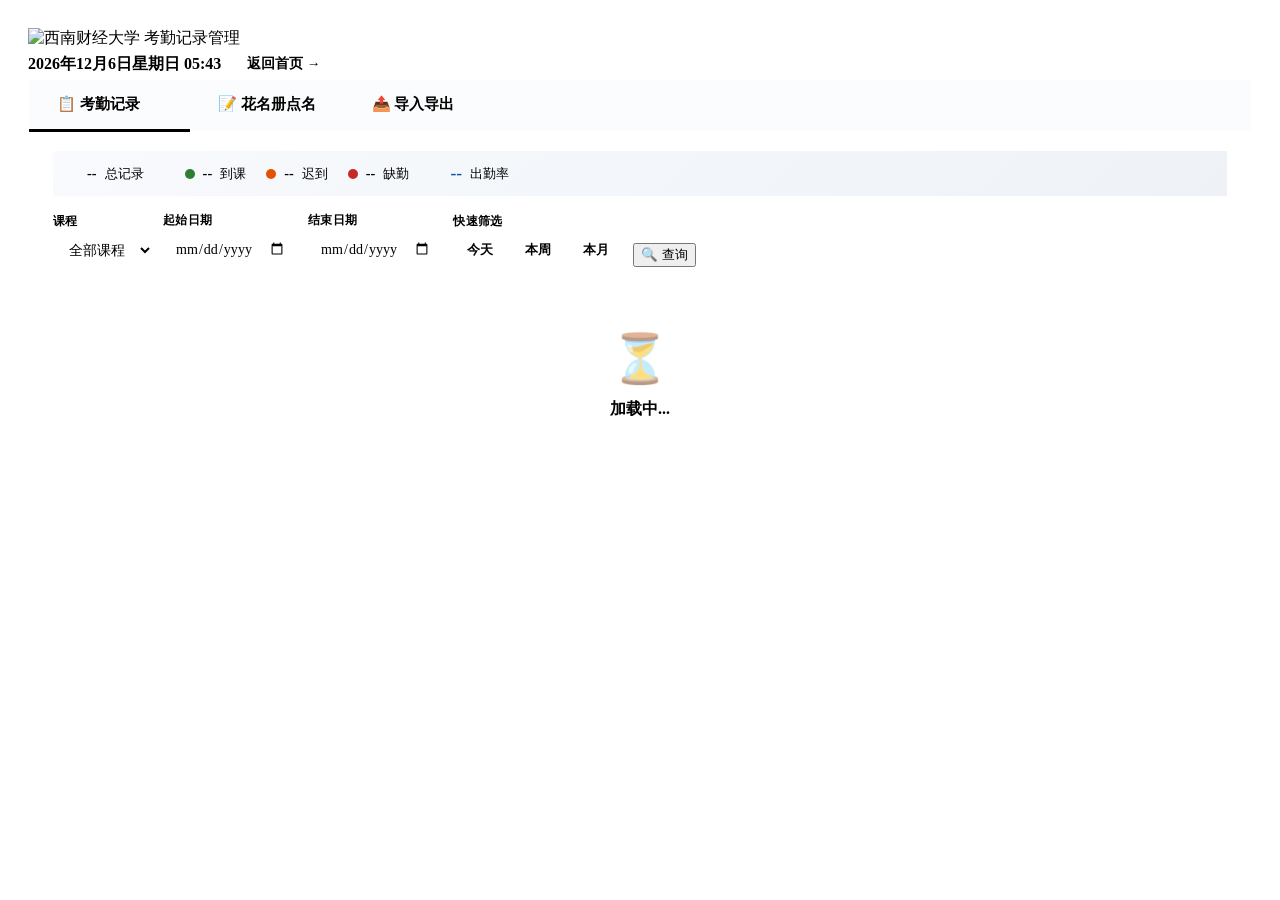
==== commit 87707c74: "王杰 42411061 第十四周提交（对存在问题的解决优化）" ====
--- a/src/main/resources/templates/attendance_list.html
+++ b/src/main/resources/templates/attendance_list.html
@@ -1,5 +1,5 @@
 <!DOCTYPE html>
-<html xmlns:th="http://www.thymeleaf.org">
+<html xmlns:th="http://www.thymeleaf.org" data-required-role="teacher">
 <head>
     <meta charset="UTF-8">
     <meta name="viewport" content="width=device-width, initial-scale=1.0">
@@ -233,16 +233,15 @@
 
 <div class="page-wrap">
 
-    <!-- ===== Top bar ===== -->
-    <div class="topbar">
-        <div class="tb-left">
-            <a href="/index" class="back-link">← 返回首页</a>
-            <span class="tb-sep"></span>
-            <img class="emblem-logo" src="/images/logo.png" alt="SWUFE" style="width:32px;height:32px;">
-            <span class="tb-title">考勤记录管理</span>
-            <span class="tb-role" id="scopeNote"></span>
+    <div class="dash-header">
+        <div class="dash-brand">
+            <img class="emblem-logo" src="/images/logo.png" alt="西南财经大学" style="width:44px;height:44px;">
+            <span class="dash-school">考勤记录管理</span>
         </div>
-        <div class="tb-right" id="clockDisplay"></div>
+        <div style="display:flex;align-items:center;gap:12px;">
+            <span id="clockDisplay" style="font-weight:600;"></span>
+            <a href="/index" style="color:var(--text-secondary);font-size:0.85rem;font-weight:600;text-decoration:none;padding:6px 14px;border-radius:var(--radius-full);transition:all var(--transition);">返回首页 →</a>
+        </div>
     </div>
 
     <!-- ===== QR Modal ===== -->
@@ -456,7 +455,7 @@
 
     // ===== Auth ready =====
     window.addEventListener('auth:ready', function(e) {
-        document.getElementById('scopeNote').textContent = e.detail.role==='teacher'?'教师视图':'学生视图';
+        // scope shown via data
     });
 
     // ===== Init courses =====
